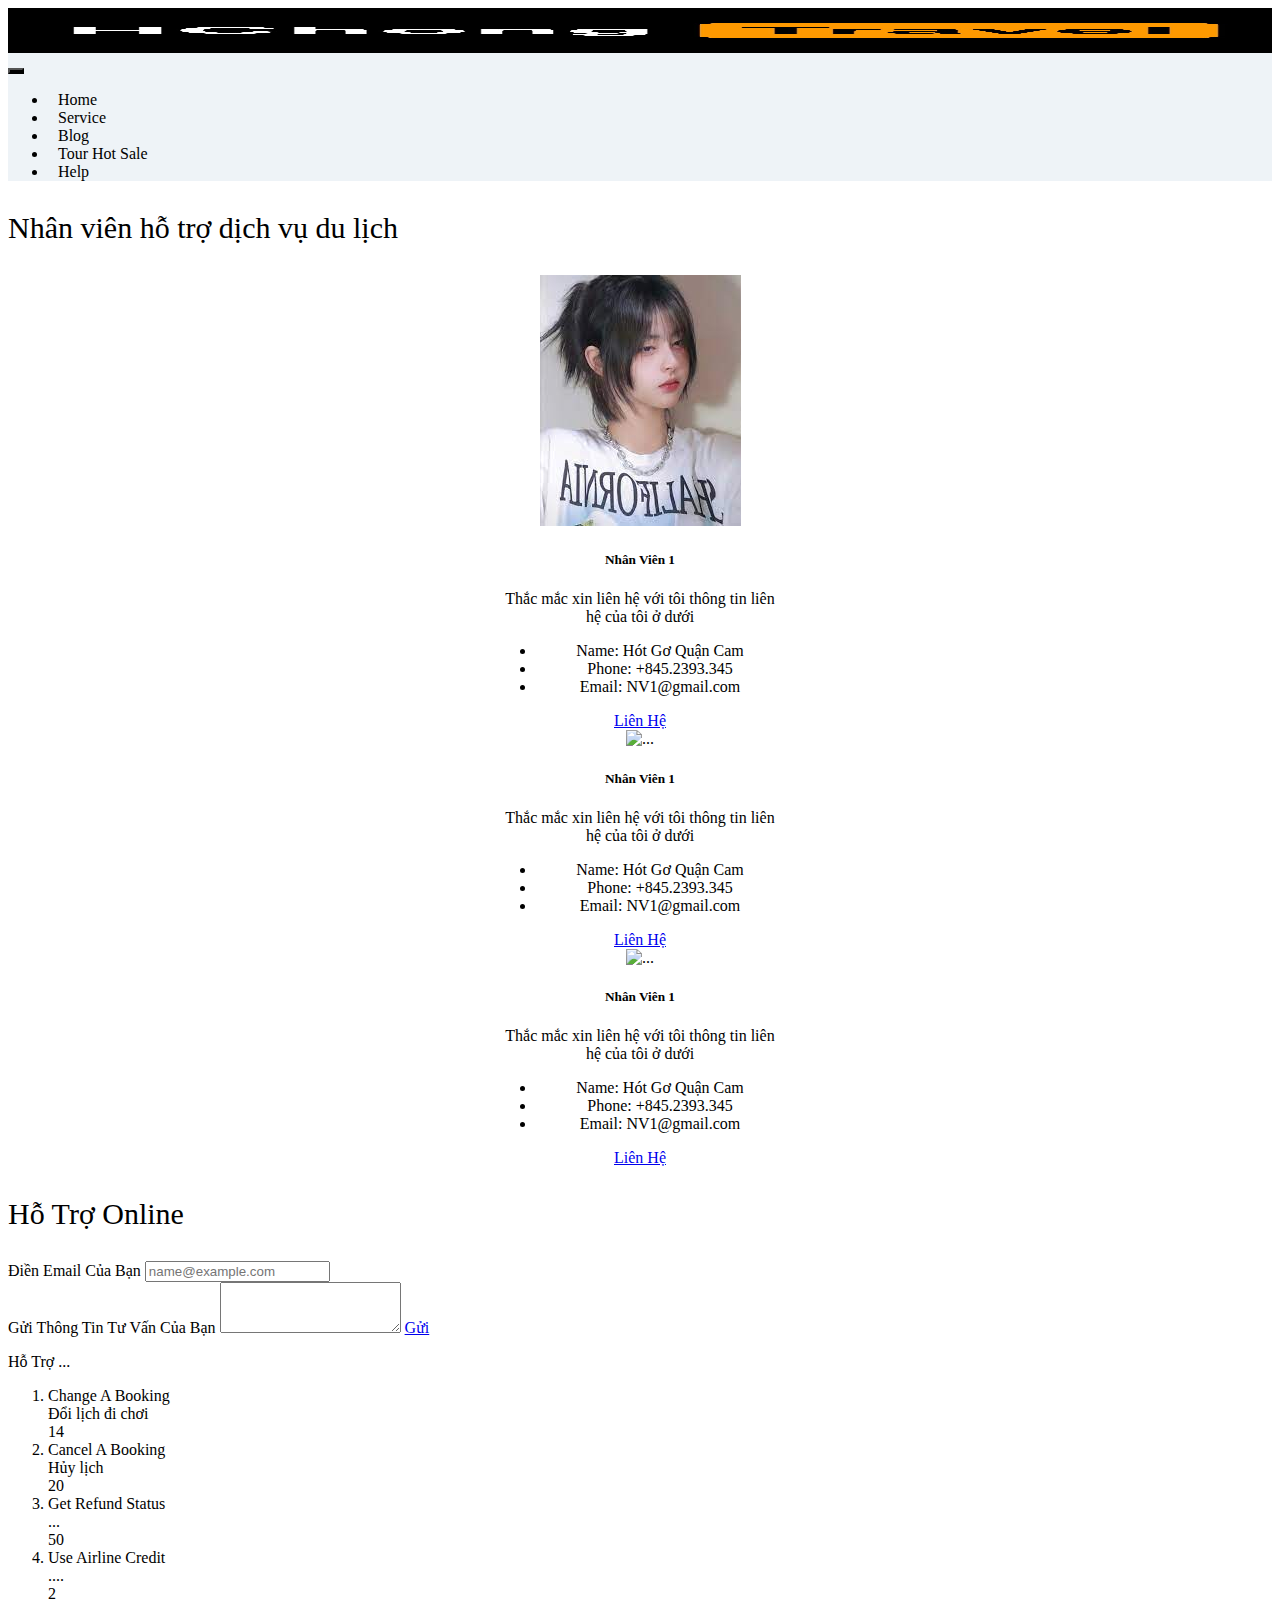
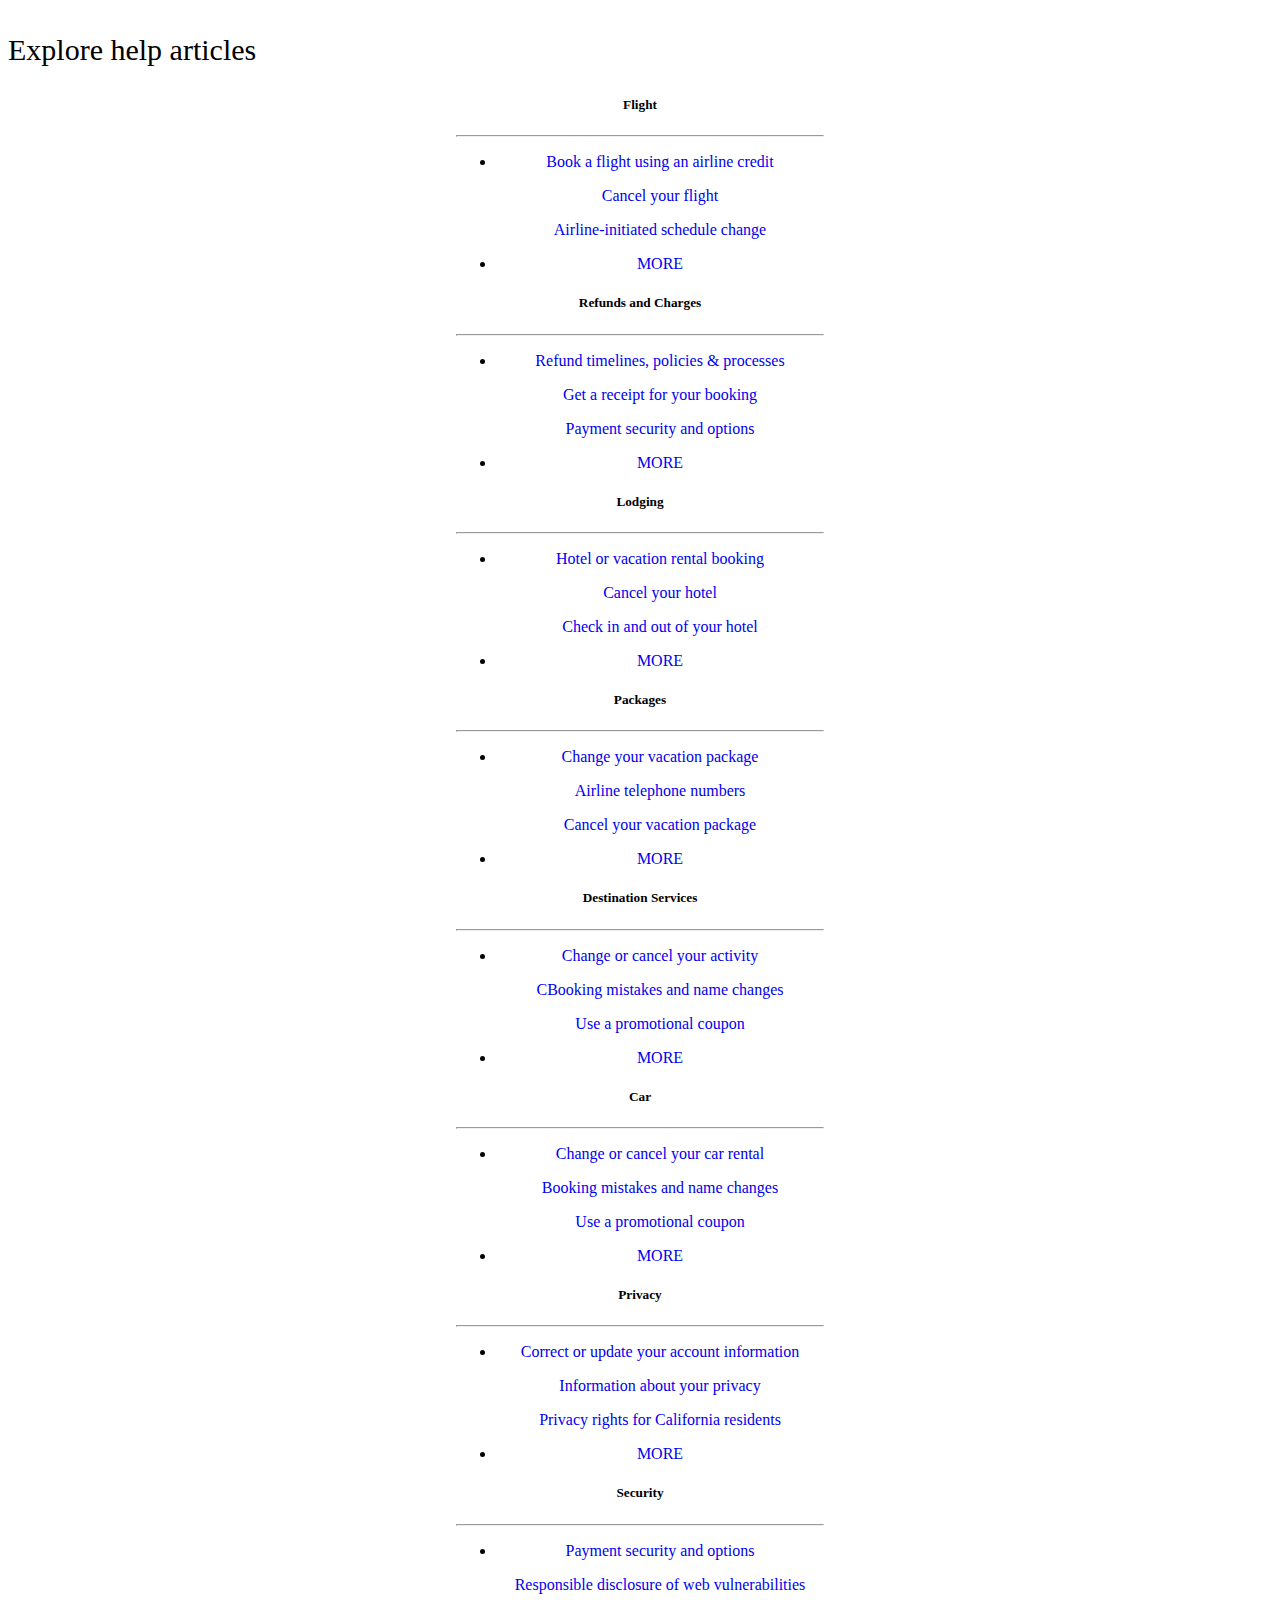
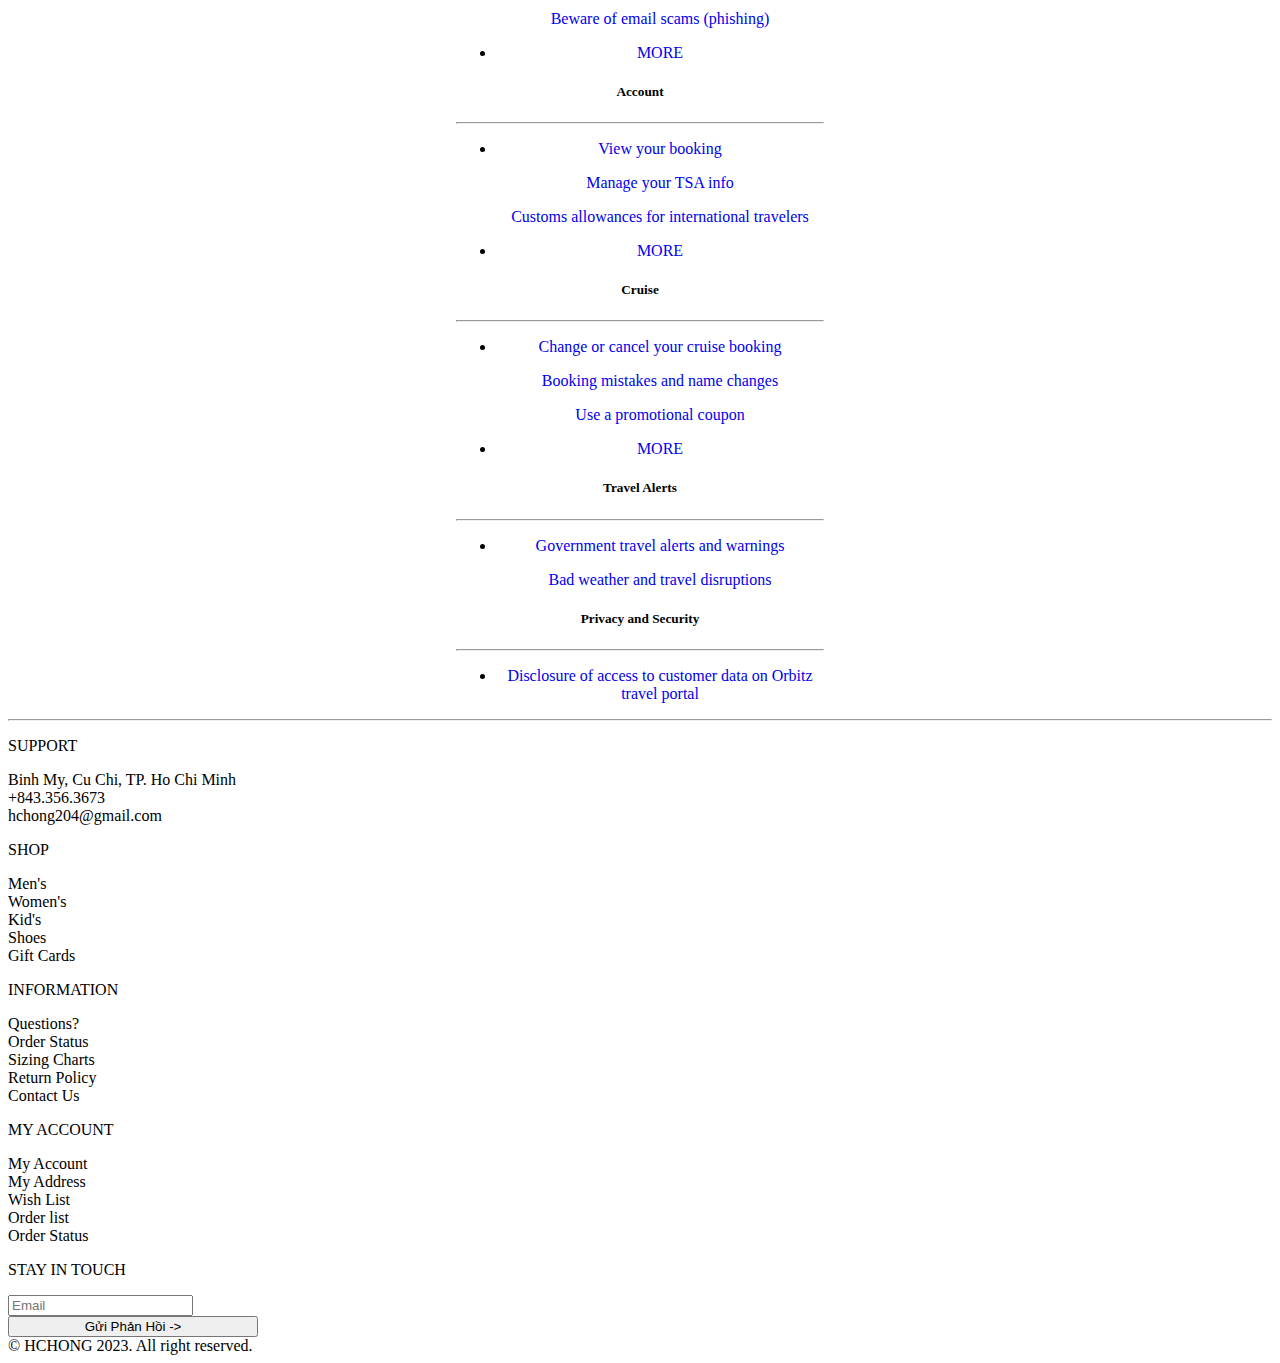
==== Help.html @ 42350a8c "HC TRAVEL" ====
<!DOCTYPE html>
<html lang="en">

<head>
    <meta charset="UTF-8">
    <meta http-equiv="X-UA-Compatible" content="IE=edge">
    <meta name="viewport" content="width=device-width, initial-scale=1.0">
    <title>HChong Travel | Help</title>
    <link rel="shortcut icon" href="Logo.jpg" type="image/x-icon">
    <link rel="stylesheet" href="tintuc.css">
    <link rel="stylesheet" href="https://cdnjs.cloudflare.com/ajax/libs/font-awesome/6.4.0/css/all.min.css"
        integrity="sha512-iecdLmaskl7CVkqkXNQ/ZH/XLlvWZOJyj7Yy7tcenmpD1ypASozpmT/E0iPtmFIB46ZmdtAc9eNBvH0H/ZpiBw=="
        crossorigin="anonymous" referrerpolicy="no-referrer" />
    <link href="https://cdn.jsdelivr.net/npm/bootstrap@5.2.3/dist/css/bootstrap.min.css" rel="stylesheet"
        integrity="sha384-rbsA2VBKQhggwzxH7pPCaAqO46MgnOM80zW1RWuH61DGLwZJEdK2Kadq2F9CUG65" crossorigin="anonymous">
</head>
<style>

</style>

<body>
    <header>
        <nav class="navbar navbar-expand-lg navbar-dark" style="background-color: rgb(238, 243, 247);">
            <div class="container px-2">
                <a class="navbar-brand" href="/">
                    <img id="logo" width="100%" height="45px" src="Logo.jpg" alt="">
                </a>
                <button id="menu-con" class="navbar-toggler" type="button" data-bs-toggle="collapse"
                    data-bs-target="#navbarSupportedContent" aria-controls="navbarSupportedContent"
                    aria-expanded="false" aria-label="Toggle navigation">
                    <span class="navbar-toggler-icon"></span>
                </button>
                <div class="collapse navbar-collapse" id="navbarSupportedContent">
                    <ul id="menu" class="navbar-nav ms-auto mb-2 mb-lg-0">
                        <li><a class="text" style=" text-decoration: none;" href="index.html"><i
                                    class="fa-solid fa-house"></i>
                                Home</a></li>
                        <li><a class="text" style=" text-decoration: none;" href="#"><i
                                    class="fa-sharp fa-solid fa-comments">
                                </i>Service</a></li>
                        <li><a class="text" style=" text-decoration: none;" href="TinTuc.html"><i
                                    class="fa-brands fa-servicestack"></i>
                                Blog</a></li>
                        <li><a class="text" style=" text-decoration: none;" href="#"><i class="fa-brands fa-hotjar"></i>
                                Tour Hot
                                Sale</a></li>
                        <li><a class="text" style=" text-decoration: none;" href="Help.html"><i
                                    class="fa-sharp fa-solid fa-headset"></i>
                                Help</a></li>
                    </ul>
                </div>
            </div>
        </nav>
    </header>
    <article>
        <p style="font-size: 30px;" class="p-3 text-center text-uppercase text-secondary fw-bold">Nhân viên hỗ trợ dịch
            vụ du lịch</p>
        <div class="container">
            <div class="row">
                <div class="col">
                    <center>
                        <div class="shadow p-3 mb-5 bg-body rounded">
                            <div class="card" style="width: 18rem;">
                                <img src="[data-uri]"
                                    class="card-img-top" alt="...">
                                <div class="card-body">
                                    <h5 class="text-center card-title">Nhân Viên 1</h5>
                                    <p class="text-center card-text">Thắc mắc xin liên hệ với tôi thông tin liên hệ của
                                        tôi
                                        ở dưới</p>

                                    <ul class="list-group list-group-flush">
                                        <li class="list-group-item"><i class="fa-solid fa-user fa-beat-fade"></i> Name:
                                            Hót
                                            Gơ Quận Cam</li>

                                        <li class="list-group-item"> <i class="fa-solid fa-phone fa-beat-fade"></i>
                                            Phone:
                                            +845.2393.345
                                        </li>
                                        <li class="list-group-item"><i class="fa-solid fa-envelope fa-beat-fade"></i>
                                            Email:
                                            NV1@gmail.com</li>
                                    </ul>

                                    <center><a href="#" class="btn btn-primary">Liên Hệ</a></center>
                                </div>
                            </div>
                        </div>
                    </center>
                </div>
                <div class="col">
                    <center>
                        <div class="shadow p-3 mb-5 bg-body rounded">
                            <div class="card" style="width: 18rem;">
                                <img class="img-fluid"
                                    src="https://encrypted-tbn0.gstatic.com/images?q=tbn:ANd9GcR8P1kmhwrRObIMdb7DPsGunQTWluPRK13Lcw&usqp=CAU"
                                    class="card-img-top" alt="...">
                                <div class="card-body">
                                    <h5 class="text-center card-title">Nhân Viên 1</h5>
                                    <p class="text-center card-text">Thắc mắc xin liên hệ với tôi thông tin liên hệ của
                                        tôi
                                        ở dưới</p>

                                    <ul class="list-group list-group-flush">
                                        <li class="list-group-item"><i class="fa-solid fa-user fa-beat-fade"></i> Name:
                                            Hót
                                            Gơ Quận Cam</li>

                                        <li class="list-group-item"> <i class="fa-solid fa-phone fa-beat-fade"></i>
                                            Phone:
                                            +845.2393.345
                                        </li>
                                        <li class="list-group-item"><i class="fa-solid fa-envelope fa-beat-fade"></i>
                                            Email:
                                            NV1@gmail.com</li>
                                    </ul>

                                    <center><a href="#" class="btn btn-primary">Liên Hệ</a></center>
                                </div>
                            </div>
                        </div>
                    </center>
                </div>
                <div class="col">
                    <center>
                        <div class="shadow p-3 mb-5 bg-body rounded">
                            <div class="card" style="width: 18rem;">
                                <img src="https://encrypted-tbn0.gstatic.com/images?q=tbn:ANd9GcQfqyTonxcP56TfjiUtPA_6WJVsrzvJm27iMg&usqp=CAU"
                                    class="card-img-top" alt="...">
                                <div class="card-body">
                                    <h5 class="text-center card-title">Nhân Viên 1</h5>
                                    <p class="text-center card-text">Thắc mắc xin liên hệ với tôi thông tin liên hệ của
                                        tôi
                                        ở dưới</p>

                                    <ul class="list-group list-group-flush">
                                        <li class="list-group-item"><i class="fa-solid fa-user fa-beat-fade"></i> Name:
                                            Hót
                                            Gơ Quận Cam</li>

                                        <li class="list-group-item"> <i class="fa-solid fa-phone fa-beat-fade"></i>
                                            Phone:
                                            +845.2393.345
                                        </li>
                                        <li class="list-group-item"><i class="fa-solid fa-envelope fa-beat-fade"></i>
                                            Email:
                                            NV1@gmail.com</li>
                                    </ul>

                                    <center><a href="#" class="btn btn-primary">Liên Hệ</a></center>
                                </div>
                            </div>
                        </div>
                    </center>
                </div>
            </div>
        </div>
        </div>
    </article>
    <article class="Hotroonline">
        <p style="font-size: 30px;" class="p-3 text-center text-uppercase text-secondary fw-bold">Hỗ Trợ Online</p>
        <div class="container">
            <div class="row">
                <div id="EmailForm" class="col">
                    <div class="mb-3">
                        <label for="exampleFormControlInput1" class="form-label">Điền Email Của Bạn</label>
                        <input type="email" class="form-control" id="exampleFormControlInput1"
                            placeholder="name@example.com">
                    </div>
                    <div class="mb-3">
                        <label for="exampleFormControlTextarea1" class="form-label">Gửi Thông Tin Tư Vấn Của Bạn</label>
                        <textarea class="form-control" id="exampleFormControlTextarea1" rows="3"></textarea>
                        <a href="#" class="btn btn-primary active" aria-current="page">Gửi</a>
                    </div>
                </div>
                <div class="col">
                    <p>Hỗ Trợ ...</p>
                    <ol class="list-group list-group-numbered">
                        <li class="list-group-item d-flex justify-content-between align-items-start">
                            <div class="ms-2 me-auto">
                                <div class="fw-bold">Change A Booking</div>
                                Đổi lịch đi chơi
                            </div>
                            <span class="badge bg-primary rounded-pill">14</span>
                        </li>
                        <li class="list-group-item d-flex justify-content-between align-items-start">
                            <div class="ms-2 me-auto">
                                <div class="fw-bold">Cancel A Booking</div>
                                Hủy lịch
                            </div>
                            <span class="badge bg-primary rounded-pill">20</span>
                        </li>
                        <li class="list-group-item d-flex justify-content-between align-items-start">
                            <div class="ms-2 me-auto">
                                <div class="fw-bold">Get Refund Status</div>
                                ...
                            </div>
                            <span class="badge bg-primary rounded-pill">50</span>
                        </li>
                        <li class="list-group-item d-flex justify-content-between align-items-start">
                            <div class="ms-2 me-auto">
                                <div class="fw-bold">Use Airline Credit</div>
                                ....
                            </div>
                            <span class="badge bg-primary rounded-pill">2</span>
                        </li>
                    </ol>
                </div>
            </div>
        </div>
    </article>
    <section>
        <p style="font-size: 30px;" class="p-3 text-center text-uppercase text-secondary fw-bold">Explore help articles
        </p>
        <div class="container">
            <div class="row">
                <div class="col">
                    <center>
                        <div class="card" style="width: 23rem;">
                            <div style="width: auto;" class="card-body">
                                <h5 class="card-title"><i class="fa-solid fa-jet-fighter-up"></i> Flight</h5>
                                <hr>
                                <ul class="list-group list-group-flush">
                                    <li class="list-group-item">
                                        <p class="card-text"><a style="text-decoration: none;" href="#">Book a flight
                                                using
                                                an airline credit
                                            </a></p>
                                        <p class="card-text"><a style="text-decoration: none;" href="#">Cancel your
                                                flight
                                            </a></p>
                                        <p class="card-text"><a style="text-decoration: none;"
                                                href="#">Airline-initiated
                                                schedule change
                                            </a></p>
                                    </li>
                                    <li class="list-group-item"><a style="text-decoration: none;" href="#"
                                            class="card-link">MORE</a></li>
                                </ul>

                            </div>
                        </div>
                    </center>
                </div>
                <div class="col">
                    <center>
                        <div class="card" style="width: 23rem;">
                            <div style="width: auto;" class="card-body">
                                <h5 class="card-title">Refunds and Charges</h5>
                                <hr>
                                <ul class="list-group list-group-flush">
                                    <li class="list-group-item">
                                        <p class="card-text"><a style="text-decoration: none;" href="#">Refund
                                                timelines,
                                                policies & processes
                                            </a></p>
                                        <p class="card-text"><a style="text-decoration: none;" href="#">Get a receipt
                                                for
                                                your booking
                                            </a></p>
                                        <p class="card-text"><a style="text-decoration: none;" href="#">Payment security
                                                and
                                                options
                                            </a></p>
                                    </li>
                                    <li class="list-group-item"><a style="text-decoration: none;" href="#"
                                            class="card-link">MORE</a></li>
                                </ul>

                            </div>
                        </div>
                    </center>
                </div>
                <div class="col">
                    <center>
                        <div class="card" style="width: 23rem;">
                            <div style="width: auto;" class="card-body">
                                <h5 class="card-title"><i class="fa-regular fa-hotel"></i> Lodging</h5>
                                <hr>
                                <ul class="list-group list-group-flush">
                                    <li class="list-group-item">
                                        <p class="card-text"><a style="text-decoration: none;" href="#">Hotel
                                                or vacation rental booking
                                            </a></p>
                                        <p class="card-text"><a style="text-decoration: none;" href="#">Cancel your
                                                hotel
                                            </a></p>
                                        <p class="card-text"><a style="text-decoration: none;" href="#">Check in and out
                                                of
                                                your hotel

                                            </a></p>
                                    </li>
                                    <li class="list-group-item"><a style="text-decoration: none;" href="#"
                                            class="card-link">MORE</a></li>
                                </ul>

                            </div>
                        </div>
                    </center>
                </div>
                <div class="col">
                    <center>
                        <div class="card" style="width: 23rem;">
                            <div style="width: auto;" class="card-body">
                                <h5 class="card-title"><i class="fa-solid fa-cube"></i> Packages</h5>
                                <hr>
                                <ul class="list-group list-group-flush">
                                    <li class="list-group-item">
                                        <p class="card-text"><a style="text-decoration: none;" href="#">Change your
                                                vacation
                                                package
                                            </a></p>
                                        <p class="card-text"><a style="text-decoration: none;" href="#">Airline
                                                telephone
                                                numbers
                                            </a></p>
                                        <p class="card-text"><a style="text-decoration: none;" href="#">Cancel your
                                                vacation
                                                package
                                            </a></p>
                                    </li>
                                    <li class="list-group-item"><a style="text-decoration: none;" href="#"
                                            class="card-link">MORE</a></li>
                                </ul>

                            </div>
                        </div>
                    </center>
                </div>
                <div class="col">
                    <center>
                        <div class="card" style="width: 23rem;">
                            <div style="width: auto;" class="card-body">
                                <h5 class="card-title"><i class="fa-sharp fa-solid fa-id-card"></i> Destination Services
                                </h5>
                                <hr>
                                <ul class="list-group list-group-flush">
                                    <li class="list-group-item">
                                        <p class="card-text"><a style="text-decoration: none;" href="#">Change or cancel
                                                your activity
                                            </a></p>
                                        <p class="card-text"><a style="text-decoration: none;" href="#">CBooking
                                                mistakes
                                                and name changes
                                            </a></p>
                                        <p class="card-text"><a style="text-decoration: none;" href="#">Use a
                                                promotional
                                                coupon
                                            </a></p>
                                    </li>
                                    <li class="list-group-item"><a style="text-decoration: none;" href="#"
                                            class="card-link">MORE</a></li>
                                </ul>

                            </div>
                        </div>
                    </center>
                </div>
                <div class="col">
                    <center>
                        <div class="card" style="width: 23rem;">
                            <div style="width: auto;" class="card-body">
                                <h5 class="card-title"><i class="fa-solid fa-car"></i> Car</h5>
                                <hr>
                                <ul class="list-group list-group-flush">
                                    <li class="list-group-item">
                                        <p class="card-text"><a style="text-decoration: none;" href="#">Change or cancel
                                                your car rental
                                            </a></p>
                                        <p class="card-text"><a style="text-decoration: none;" href="#">Booking mistakes
                                                and
                                                name changes
                                            </a></p>
                                        <p class="card-text"><a style="text-decoration: none;" href="#">Use a
                                                promotional
                                                coupon
                                            </a></p>
                                    </li>
                                    <li class="list-group-item"><a style="text-decoration: none;" href="#"
                                            class="card-link">MORE</a></li>
                                </ul>

                            </div>
                        </div>
                    </center>
                </div>
                <div class="col">
                    <center>
                        <div class="card" style="width: 23rem;">
                            <div style="width: auto;" class="card-body">
                                <h5 class="card-title"><i class="fa-solid fa-user"></i> Privacy</h5>
                                <hr>
                                <ul class="list-group list-group-flush">
                                    <li class="list-group-item">
                                        <p class="card-text"><a style="text-decoration: none;" href="#">Correct or
                                                update
                                                your account information
                                            </a></p>
                                        <p class="card-text"><a style="text-decoration: none;" href="#">Information
                                                about
                                                your privacy
                                            </a></p>
                                        <p class="card-text"><a style="text-decoration: none;" href="#">Privacy rights
                                                for
                                                California residents
                                            </a></p>
                                    </li>
                                    <li class="list-group-item"><a style="text-decoration: none;" href="#"
                                            class="card-link">MORE</a></li>
                                </ul>

                            </div>
                        </div>
                    </center>
                </div>
                <div class="col">
                    <center>
                        <div class="card" style="width: 23rem;">
                            <div style="width: auto;" class="card-body">
                                <h5 class="card-title">Security</h5>
                                <hr>
                                <ul class="list-group list-group-flush">
                                    <li class="list-group-item">
                                        <p class="card-text"><a style="text-decoration: none;" href="#">Payment security
                                                and
                                                options
                                            </a></p>
                                        <p class="card-text"><a style="text-decoration: none;" href="#">Responsible
                                                disclosure of web vulnerabilities
                                            </a></p>
                                        <p class="card-text"><a style="text-decoration: none;" href="#">Beware of email
                                                scams (phishing)
                                            </a></p>
                                    </li>
                                    <li class="list-group-item"><a style="text-decoration: none;" href="#"
                                            class="card-link">MORE</a></li>
                                </ul>

                            </div>
                        </div>
                    </center>
                </div>
                <div class="col">
                    <center>
                        <div class="card" style="width: 23rem;">
                            <div style="width: auto;" class="card-body">
                                <h5 class="card-title">Account</h5>
                                <hr>
                                <ul class="list-group list-group-flush">
                                    <li class="list-group-item">
                                        <p class="card-text"><a style="text-decoration: none;" href="#">View your
                                                booking
                                            </a></p>
                                        <p class="card-text"><a style="text-decoration: none;" href="#">Manage your TSA
                                                info
                                            </a></p>
                                        <p class="card-text"><a style="text-decoration: none;" href="#">Customs
                                                allowances
                                                for international travelers
                                            </a></p>
                                    </li>
                                    <li class="list-group-item"><a style="text-decoration: none;" href="#"
                                            class="card-link">MORE</a></li>
                                </ul>

                            </div>
                        </div>
                    </center>
                </div>
                <div class="col">
                    <center>
                        <div class="card" style="width: 23rem;">
                            <div style="width: auto;" class="card-body">
                                <h5 class="card-title">Cruise</h5>
                                <hr>
                                <ul class="list-group list-group-flush">
                                    <li class="list-group-item">
                                        <p class="card-text"><a style="text-decoration: none;" href="#">Change or cancel
                                                your cruise booking
                                            </a></p>
                                        <p class="card-text"><a style="text-decoration: none;" href="#">Booking mistakes
                                                and
                                                name changes
                                            </a></p>
                                        <p class="card-text"><a style="text-decoration: none;" href="#">Use a
                                                promotional
                                                coupon
                                            </a></p>
                                    </li>
                                    <li class="list-group-item"><a style="text-decoration: none;" href="#"
                                            class="card-link">MORE</a></li>
                                </ul>

                            </div>
                        </div>
                    </center>
                </div>
                <div class="col">
                    <center>
                        <div class="card" style="width: 23rem;">
                            <div style="width: auto;" class="card-body">
                                <h5 class="card-title">Travel Alerts</h5>
                                <hr>
                                <ul class="list-group list-group-flush">
                                    <li class="list-group-item">
                                        <p class="card-text"><a style="text-decoration: none;" href="#">Government
                                                travel
                                                alerts and warnings
                                            </a></p>
                                        <p class="card-text"><a style="text-decoration: none;" href="#">Bad weather and
                                                travel disruptions
                                            </a></p>
                                    </li>
                                </ul>

                            </div>
                        </div>
                    </center>
                </div>
                <div class="col">
                    <center>
                        <div class="card" style="width: 23rem;">
                            <div style="width: auto;" class="card-body">
                                <h5 class="card-title"><i class="fa-sharp fa-solid fa-shield-halved"></i> Privacy and
                                    Security</h5>
                                <hr>
                                <ul class="list-group list-group-flush">
                                    <li class="list-group-item">
                                        <p class="card-text"><a style="text-decoration: none;" href="#">Disclosure of
                                                access
                                                to customer data on Orbitz travel portal
                                            </a></p>
                                    </li>
                                </ul>

                            </div>
                        </div>
                    </center>
                </div>

            </div>

        </div>

    </section>
    <hr>
    <footer>
        <div class="container">
            <div class="row">
                <div class="col">
                    <p class="fw-bold">SUPPORT</p>
                    <div class="d-flex flex-column bd-highlight mb-3">
                        <div class="p-2 bd-highlight">Binh My, Cu Chi, TP. Ho Chi Minh</div>
                        <div class="p-2 bd-highlight"><i class="fa-solid fa-phone fa-beat"></i>+843.356.3673</div>
                        <div class="p-2 bd-highlight"><i class="fa-solid fa-envelope fa-beat"></i>hchong204@gmail.com
                        </div>
                    </div>
                </div>
                <div class="col">
                    <p class="fw-bold">SHOP</p>
                    <div class="d-flex flex-column bd-highlight mb-3">
                        <div class="p-2 bd-highlight">Men's</div>
                        <div class="p-2 bd-highlight">Women's</div>
                        <div class="p-2 bd-highlight">Kid's</div>
                        <div class="p-2 bd-highlight">Shoes</div>
                        <div class="p-2 bd-highlight">Gift Cards</div>
                    </div>
                </div>
                <div class="col">
                    <p class="fw-bold">INFORMATION</p>
                    <div class="d-flex flex-column bd-highlight mb-3">
                        <div class="p-2 bd-highlight">Questions?</div>
                        <div class="p-2 bd-highlight">Order Status</div>
                        <div class="p-2 bd-highlight">Sizing Charts</div>
                        <div class="p-2 bd-highlight">Return Policy</div>
                        <div class="p-2 bd-highlight">Contact Us</div>
                    </div>
                </div>
                <div class="col">
                    <p class="fw-bold">MY ACCOUNT</p>
                    <div class="d-flex flex-column bd-highlight mb-3">
                        <div class="p-2 bd-highlight">My Account</div>
                        <div class="p-2 bd-highlight">My Address</div>
                        <div class="p-2 bd-highlight">Wish List</div>
                        <div class="p-2 bd-highlight">Order list</div>
                        <div class="p-2 bd-highlight">Order Status</div>
                    </div>
                </div>
                <div class="col">
                    <p class="fw-bold">STAY IN TOUCH</p>
                    <div class="d-flex flex-column bd-highlight mb-3">
                        <form>
                            <div class="mb-3">
                                <input type="email" class="form-control text-center" id="exampleInputEmail1"
                                    placeholder="Email" aria-describedby="emailHelp">
                            </div>
                            <button style="width: 250px;" type="submit" class="btn btn-success p-">Gửi Phản Hồi
                                -></button>
                        </form>
                    </div>
                </div>
            </div>
        </div>
        <div class="col-5 text-center">&copy; HCHONG 2023. All right reserved.</div>
    </footer>
    <script src="https://cdn.jsdelivr.net/npm/@popperjs/core@2.11.6/dist/umd/popper.min.js"
        integrity="sha384-oBqDVmMz9ATKxIep9tiCxS/Z9fNfEXiDAYTujMAeBAsjFuCZSmKbSSUnQlmh/jp3" crossorigin="anonymous">
        </script>
    <script src="https://cdn.jsdelivr.net/npm/bootstrap@5.2.1/dist/js/bootstrap.min.js"
        integrity="sha384-7VPbUDkoPSGFnVtYi0QogXtr74QeVeeIs99Qfg5YCF+TidwNdjvaKZX19NZ/e6oz" crossorigin="anonymous">
        </script>
</body>

</html>
---- tintuc.css ----
.text{
    padding: 0px 10px;
    color: #000;
}
#menu-con{
    background-color: black;
}
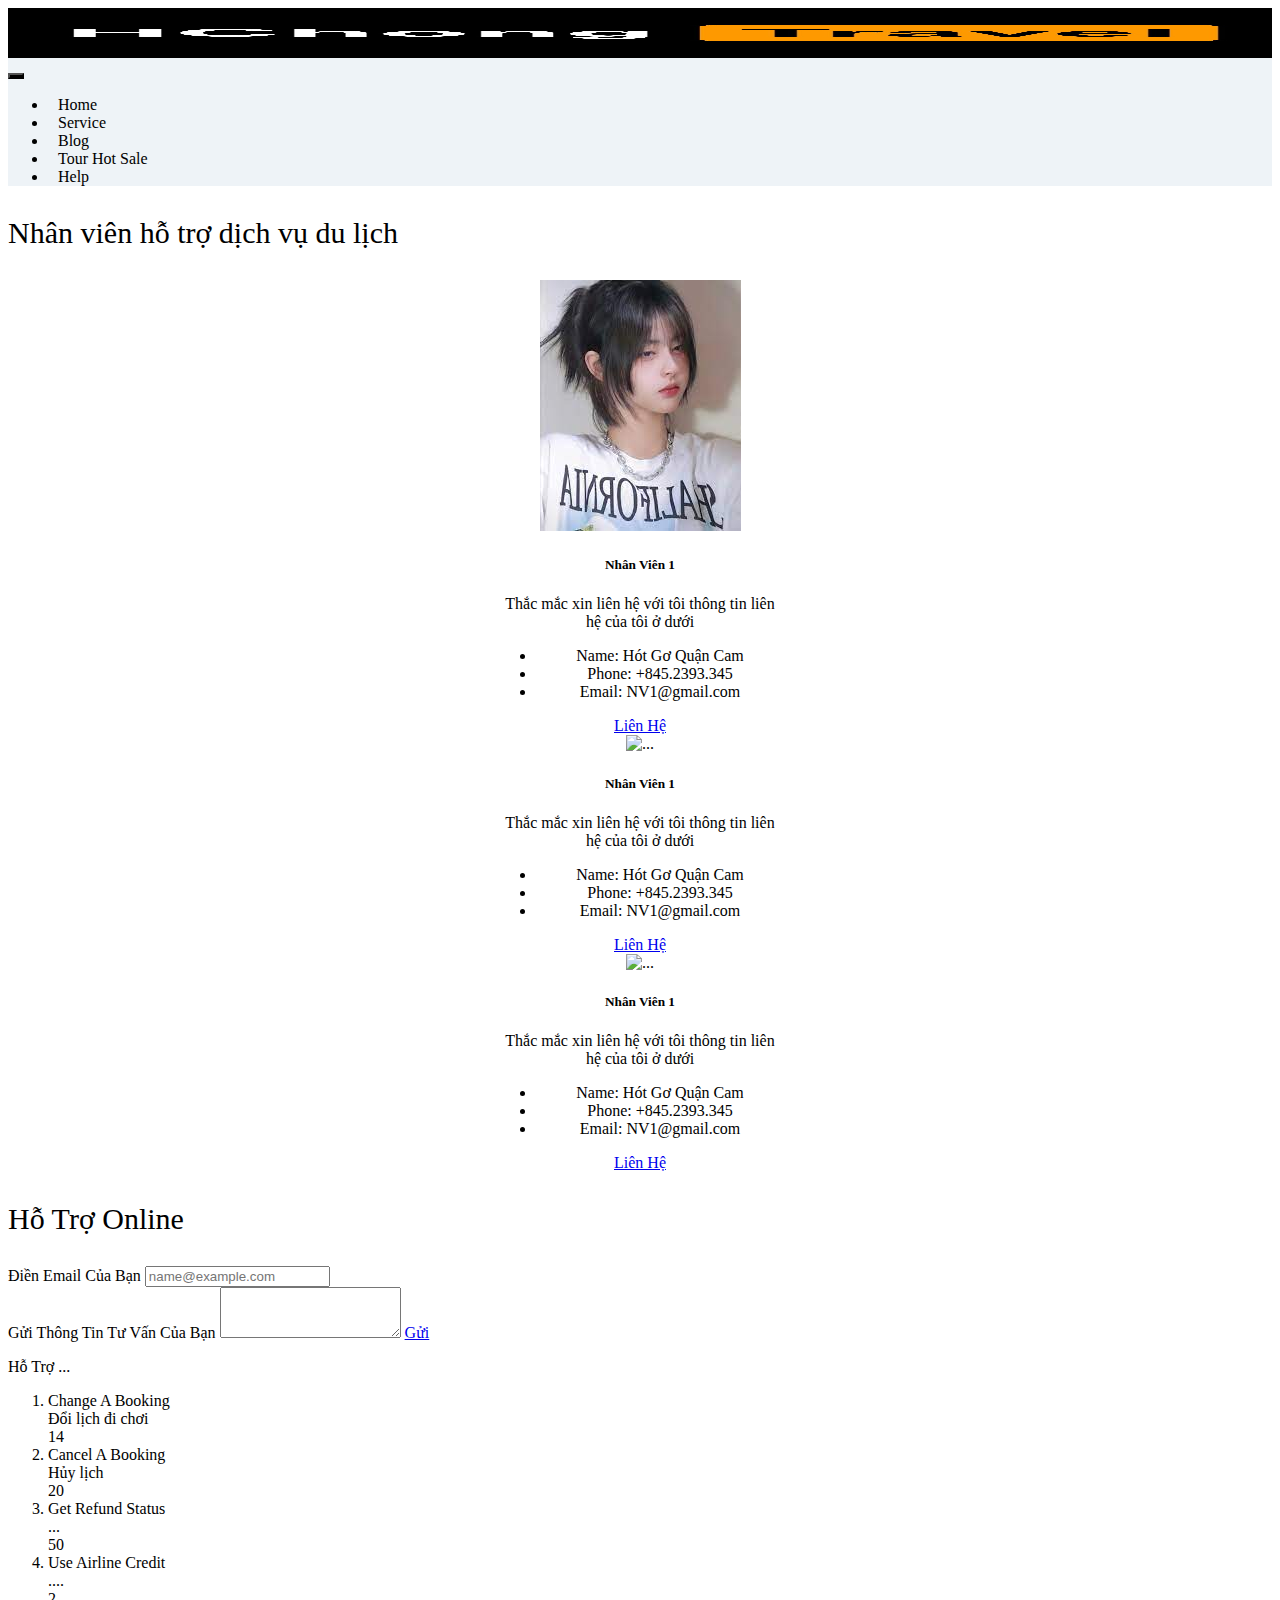
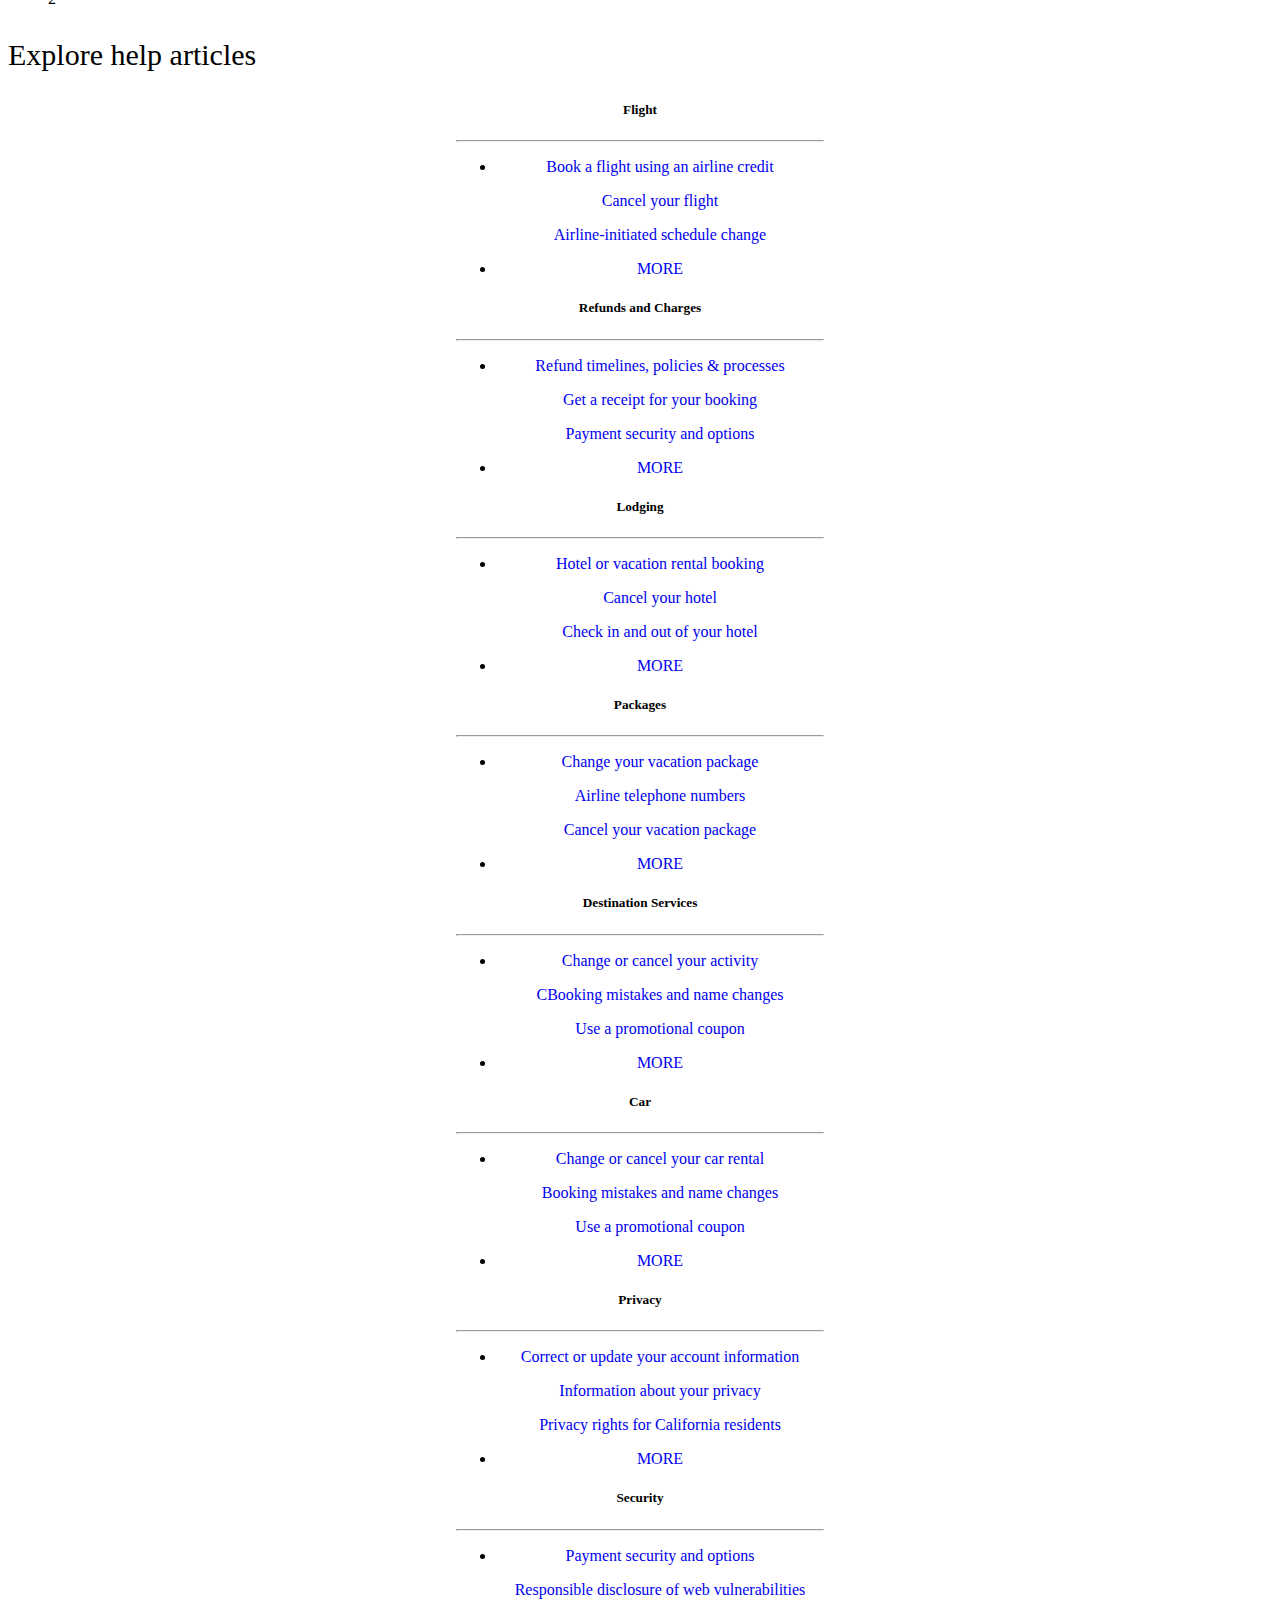
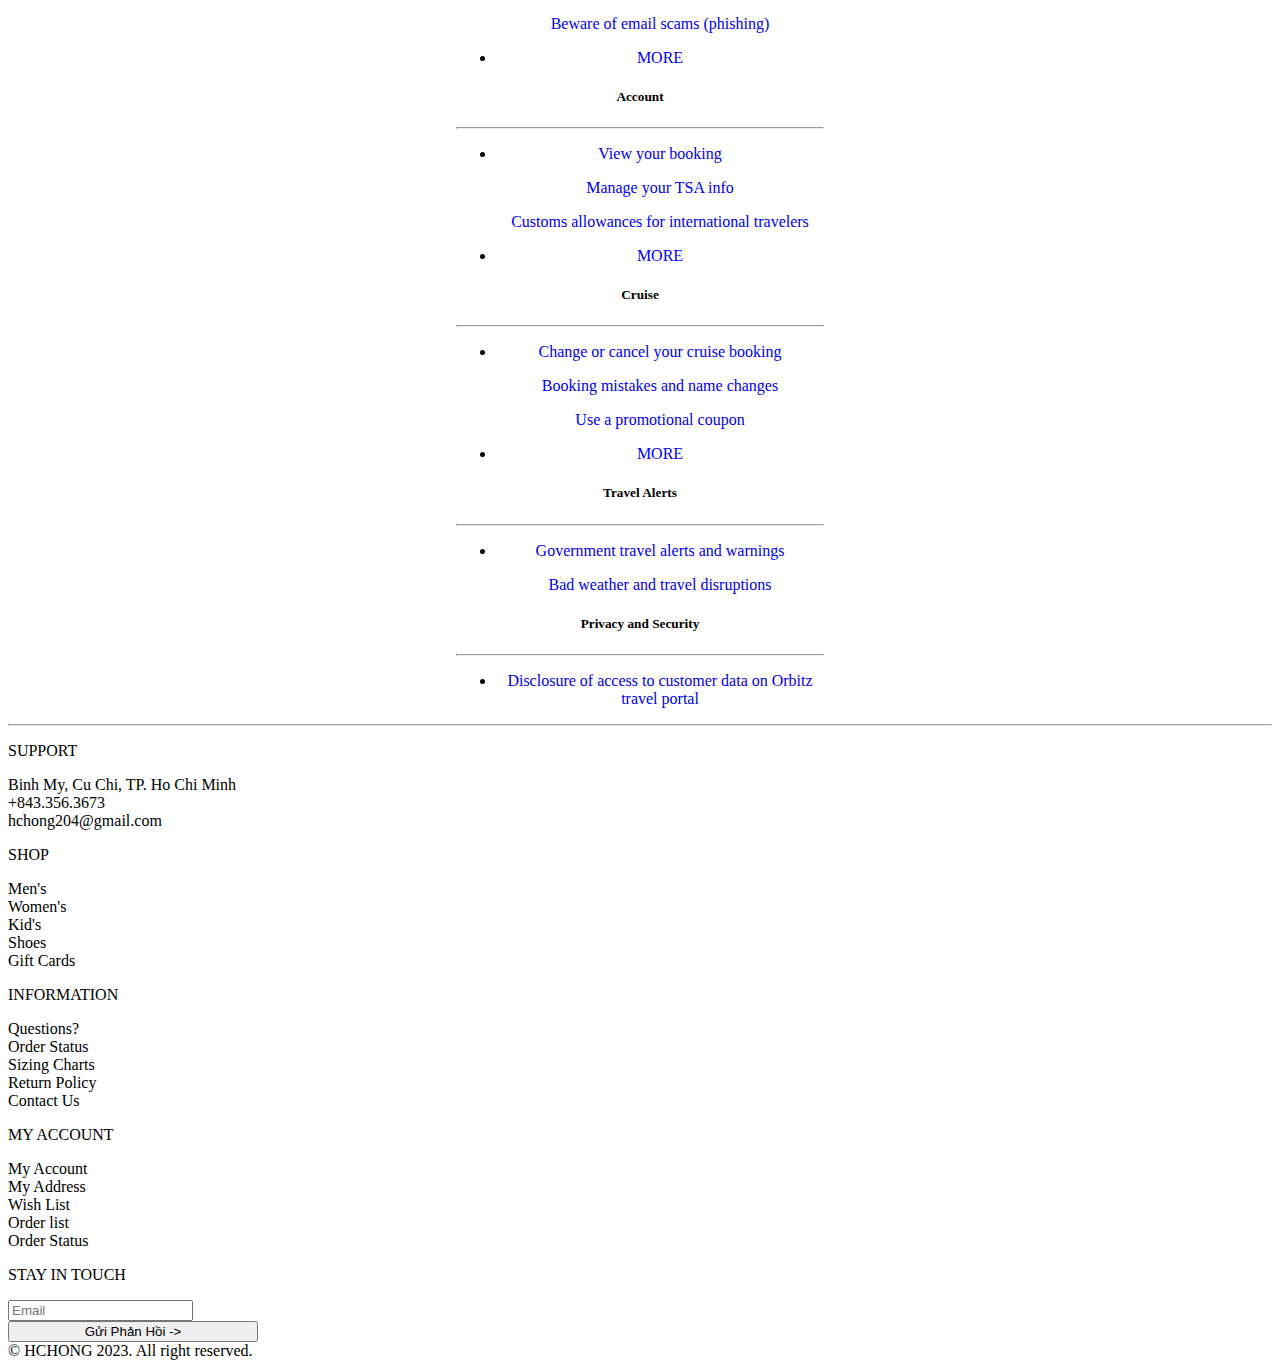
==== commit 66f234d8: "Update Help.html" ====
--- a/Help.html
+++ b/Help.html
@@ -23,7 +23,7 @@
         <nav class="navbar navbar-expand-lg navbar-dark" style="background-color: rgb(238, 243, 247);">
             <div class="container px-2">
                 <a class="navbar-brand" href="/">
-                    <img id="logo" width="100%" height="45px" src="Logo.jpg" alt="">
+                    <img id="logo" width="100%" height="50px" src="Logo.jpg" alt="">
                 </a>
                 <button id="menu-con" class="navbar-toggler" type="button" data-bs-toggle="collapse"
                     data-bs-target="#navbarSupportedContent" aria-controls="navbarSupportedContent"
@@ -613,4 +613,4 @@
         </script>
 </body>
 
-</html>+</html>
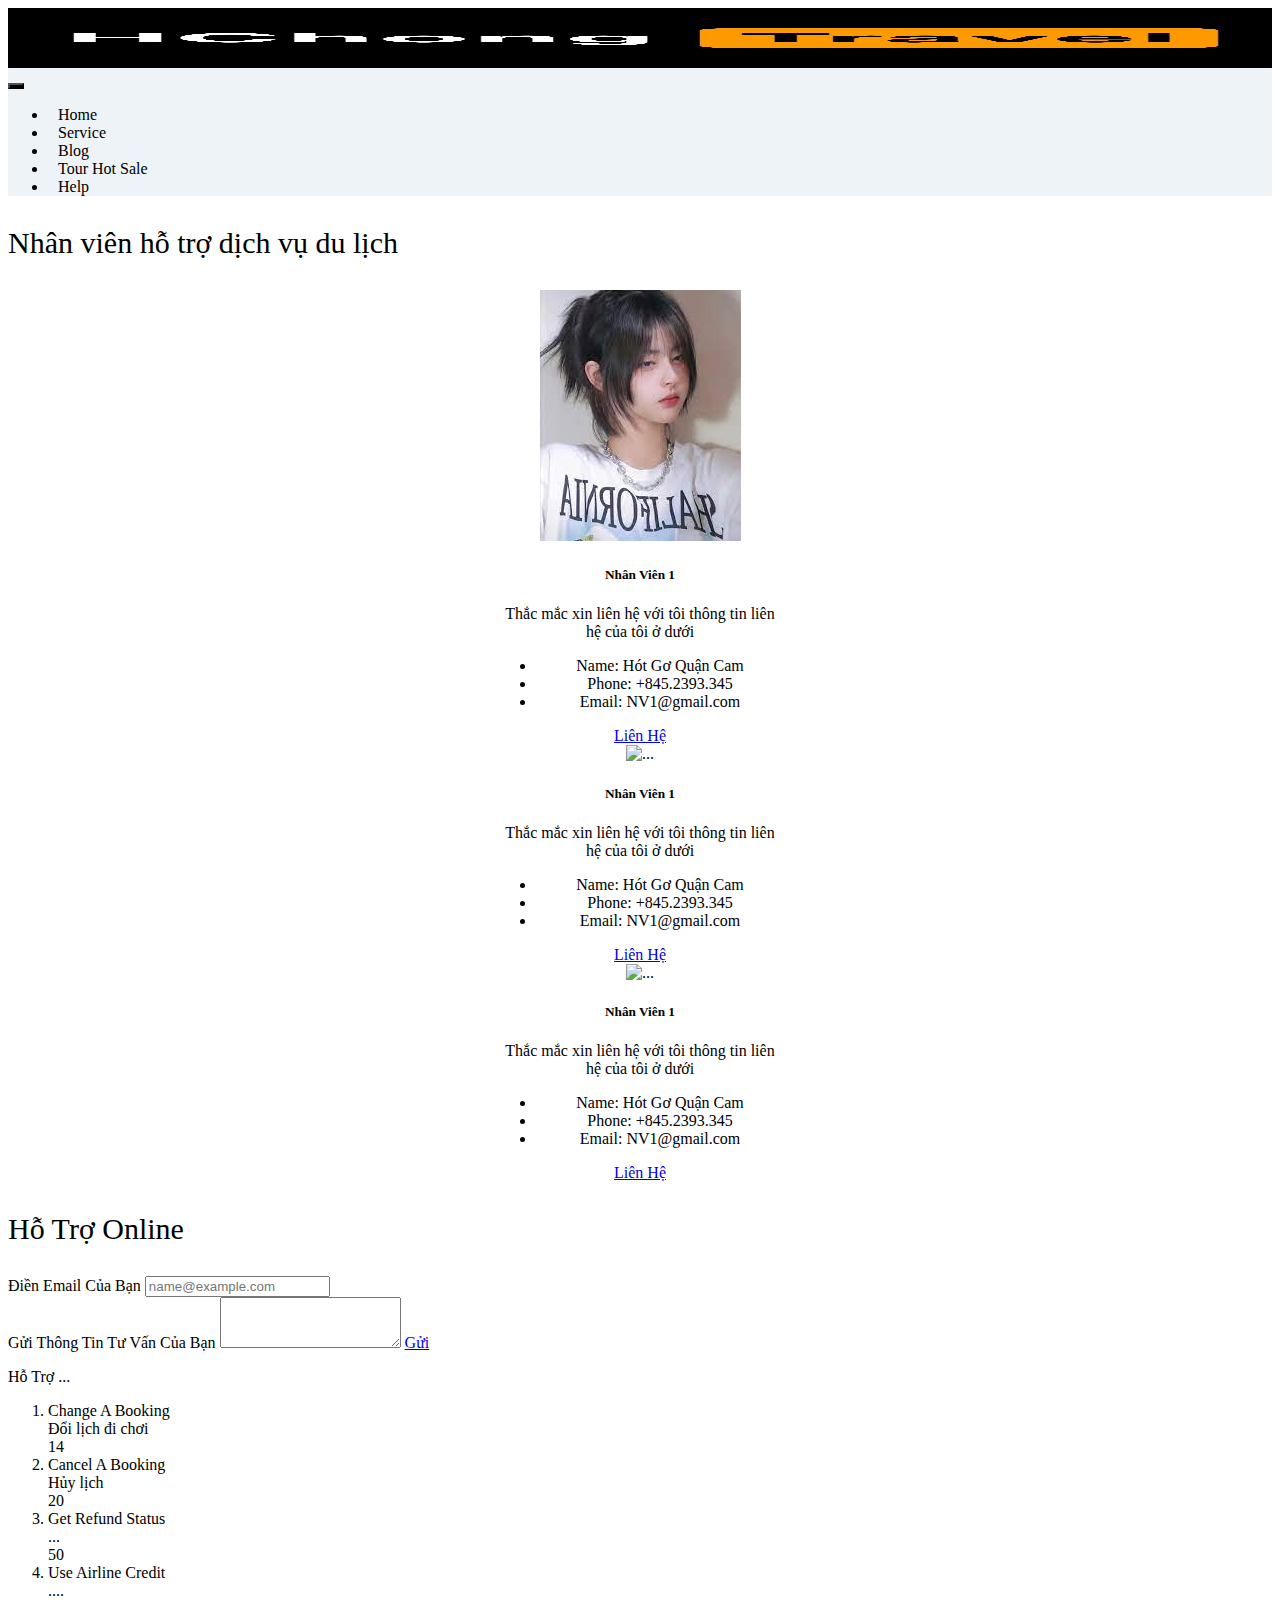
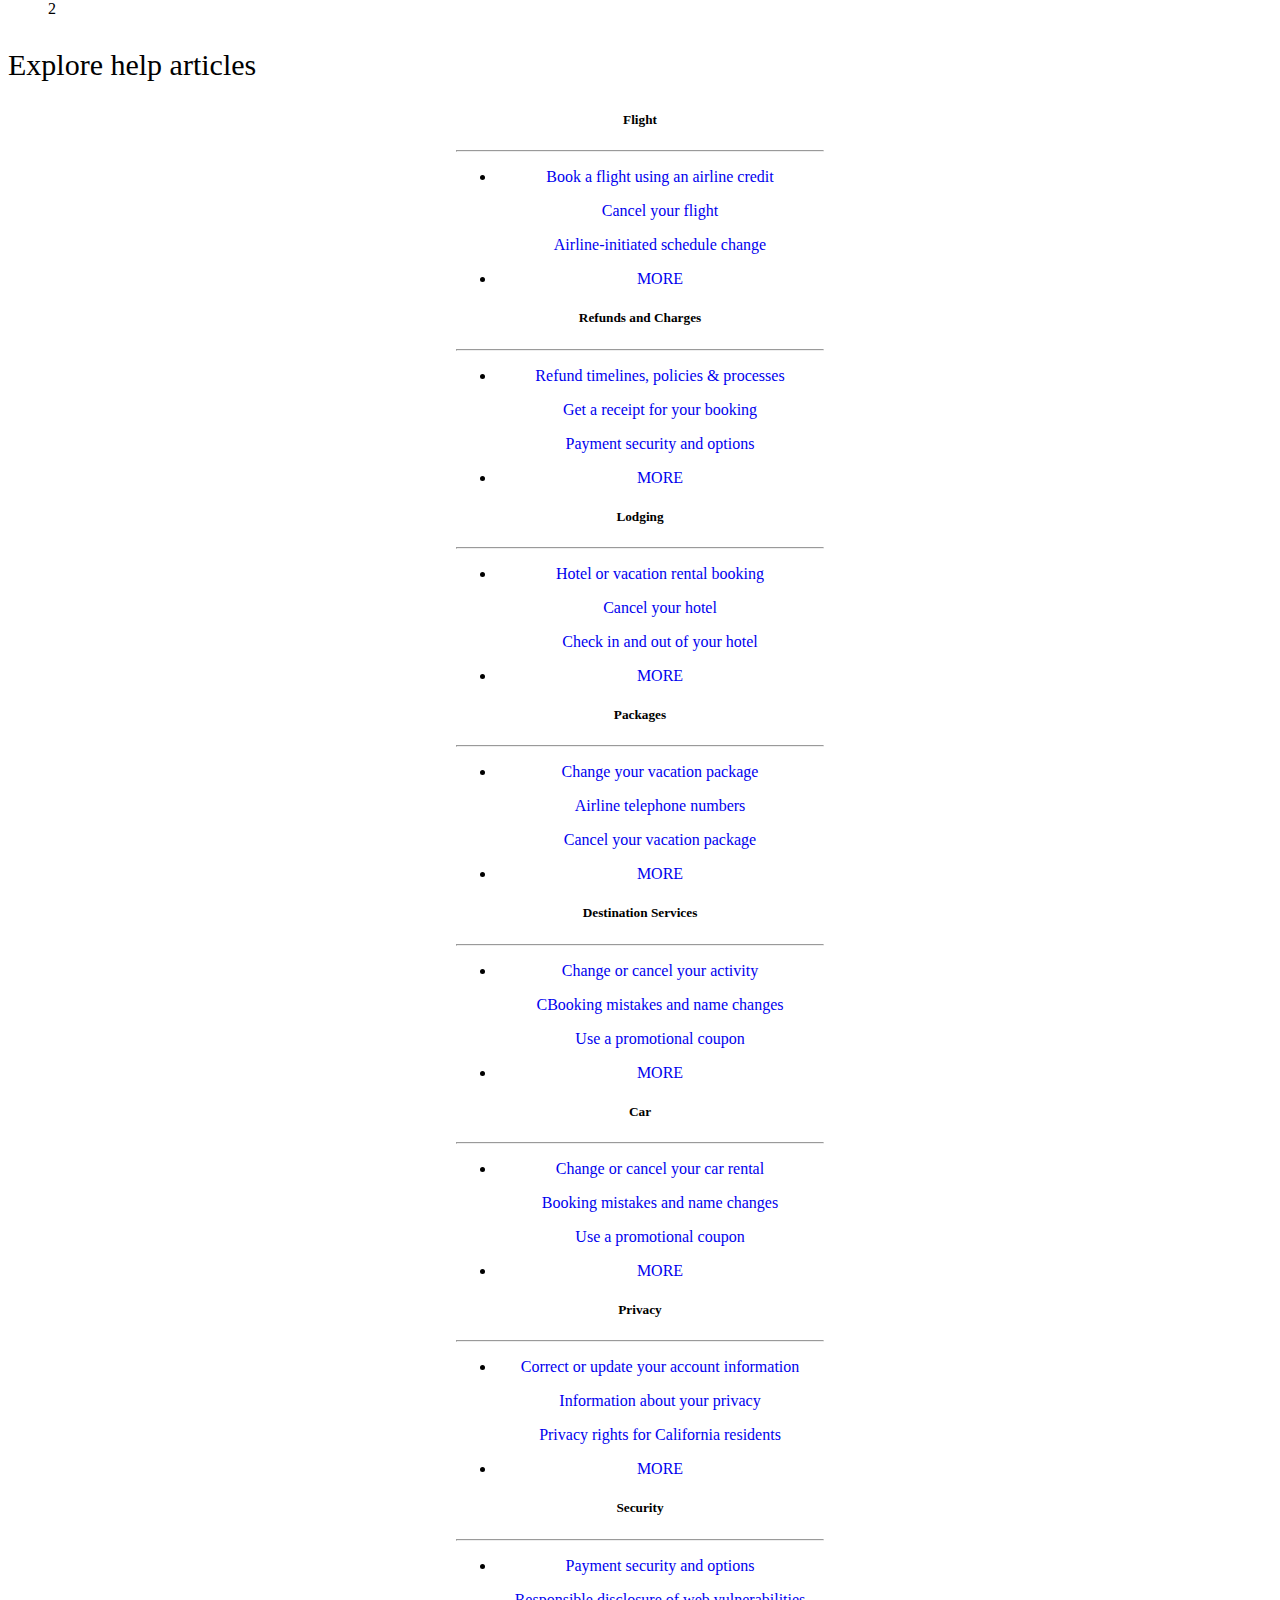
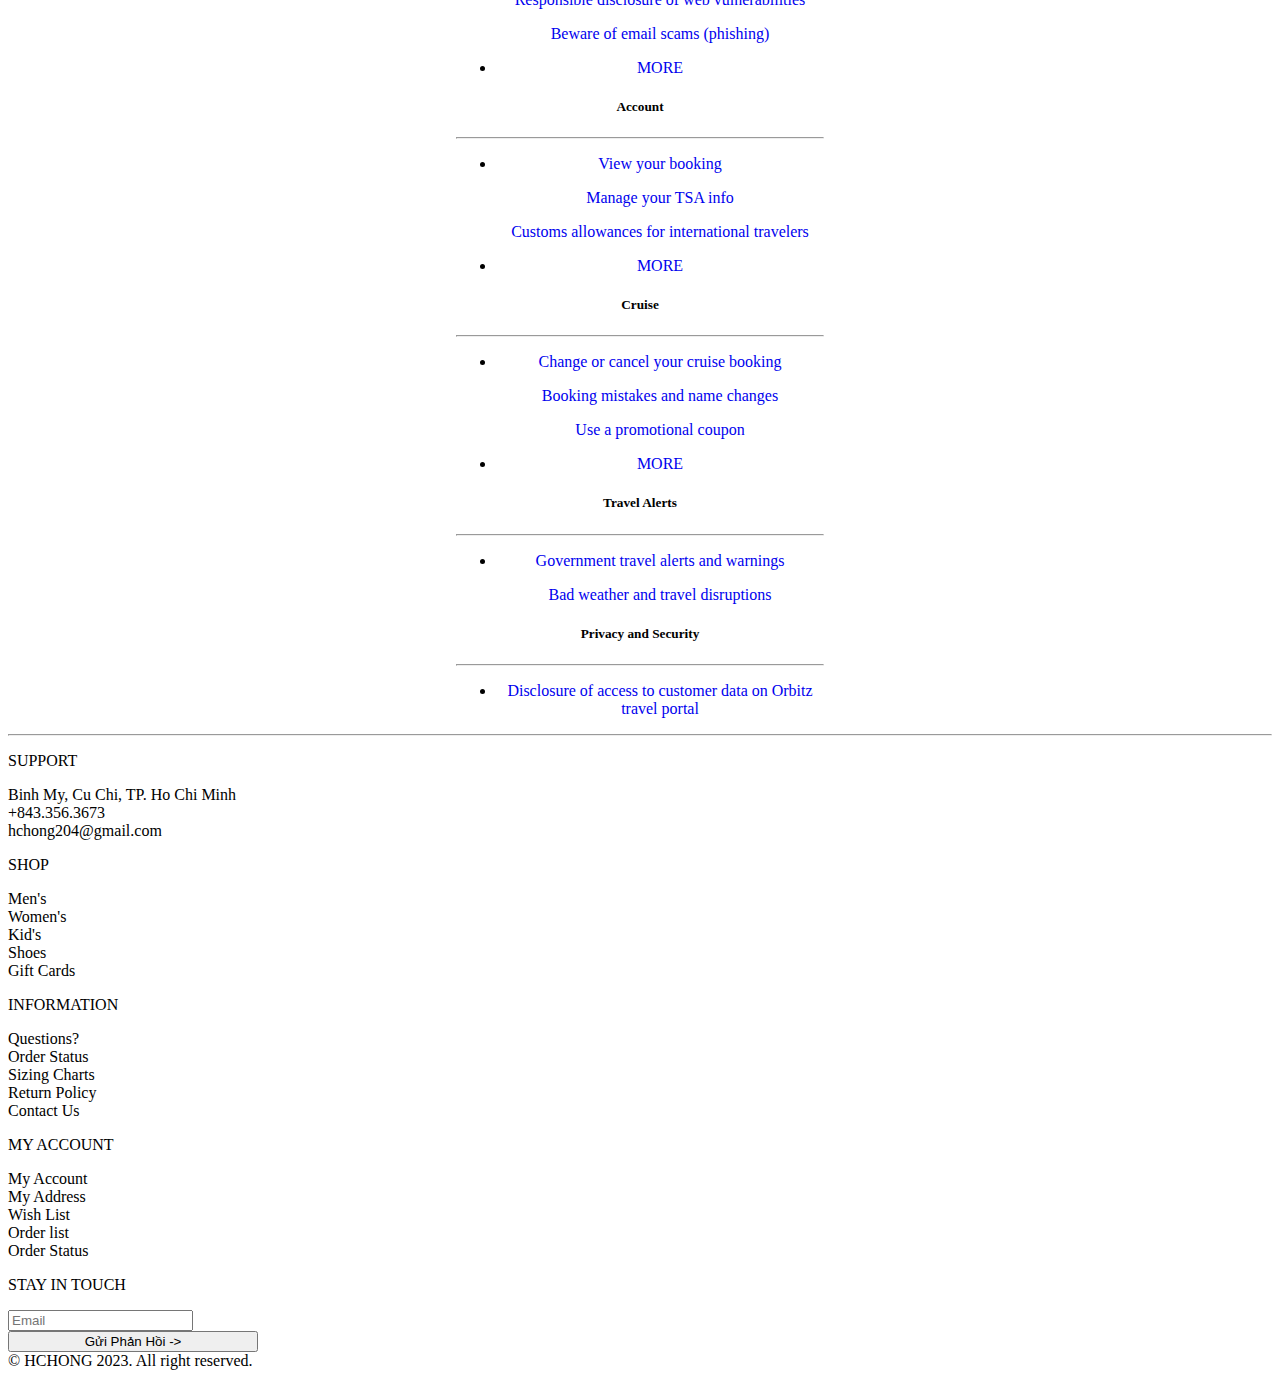
==== commit 98e9d8ce: "Update Help.html" ====
--- a/Help.html
+++ b/Help.html
@@ -23,7 +23,7 @@
         <nav class="navbar navbar-expand-lg navbar-dark" style="background-color: rgb(238, 243, 247);">
             <div class="container px-2">
                 <a class="navbar-brand" href="/">
-                    <img id="logo" width="100%" height="50px" src="Logo.jpg" alt="">
+                    <img id="logo" width="100%" height="60px" src="Logo.jpg" alt="">
                 </a>
                 <button id="menu-con" class="navbar-toggler" type="button" data-bs-toggle="collapse"
                     data-bs-target="#navbarSupportedContent" aria-controls="navbarSupportedContent"
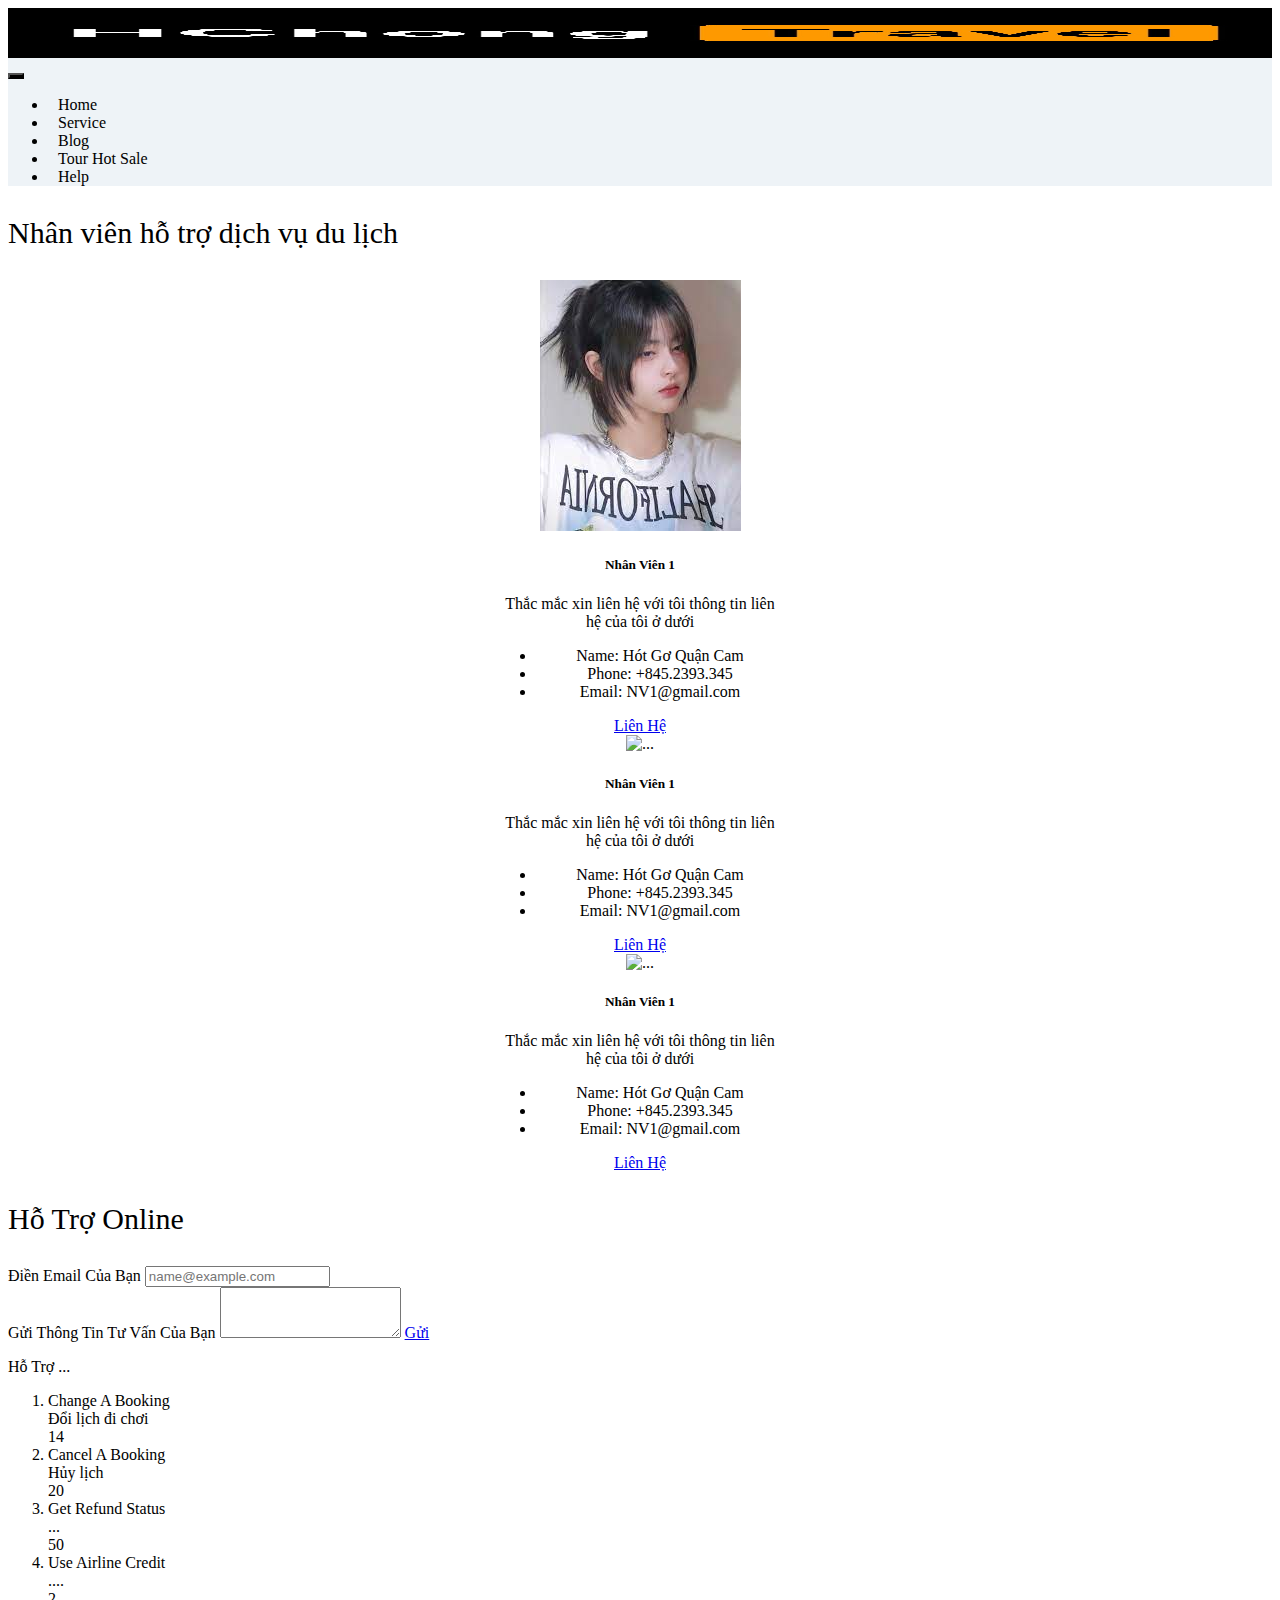
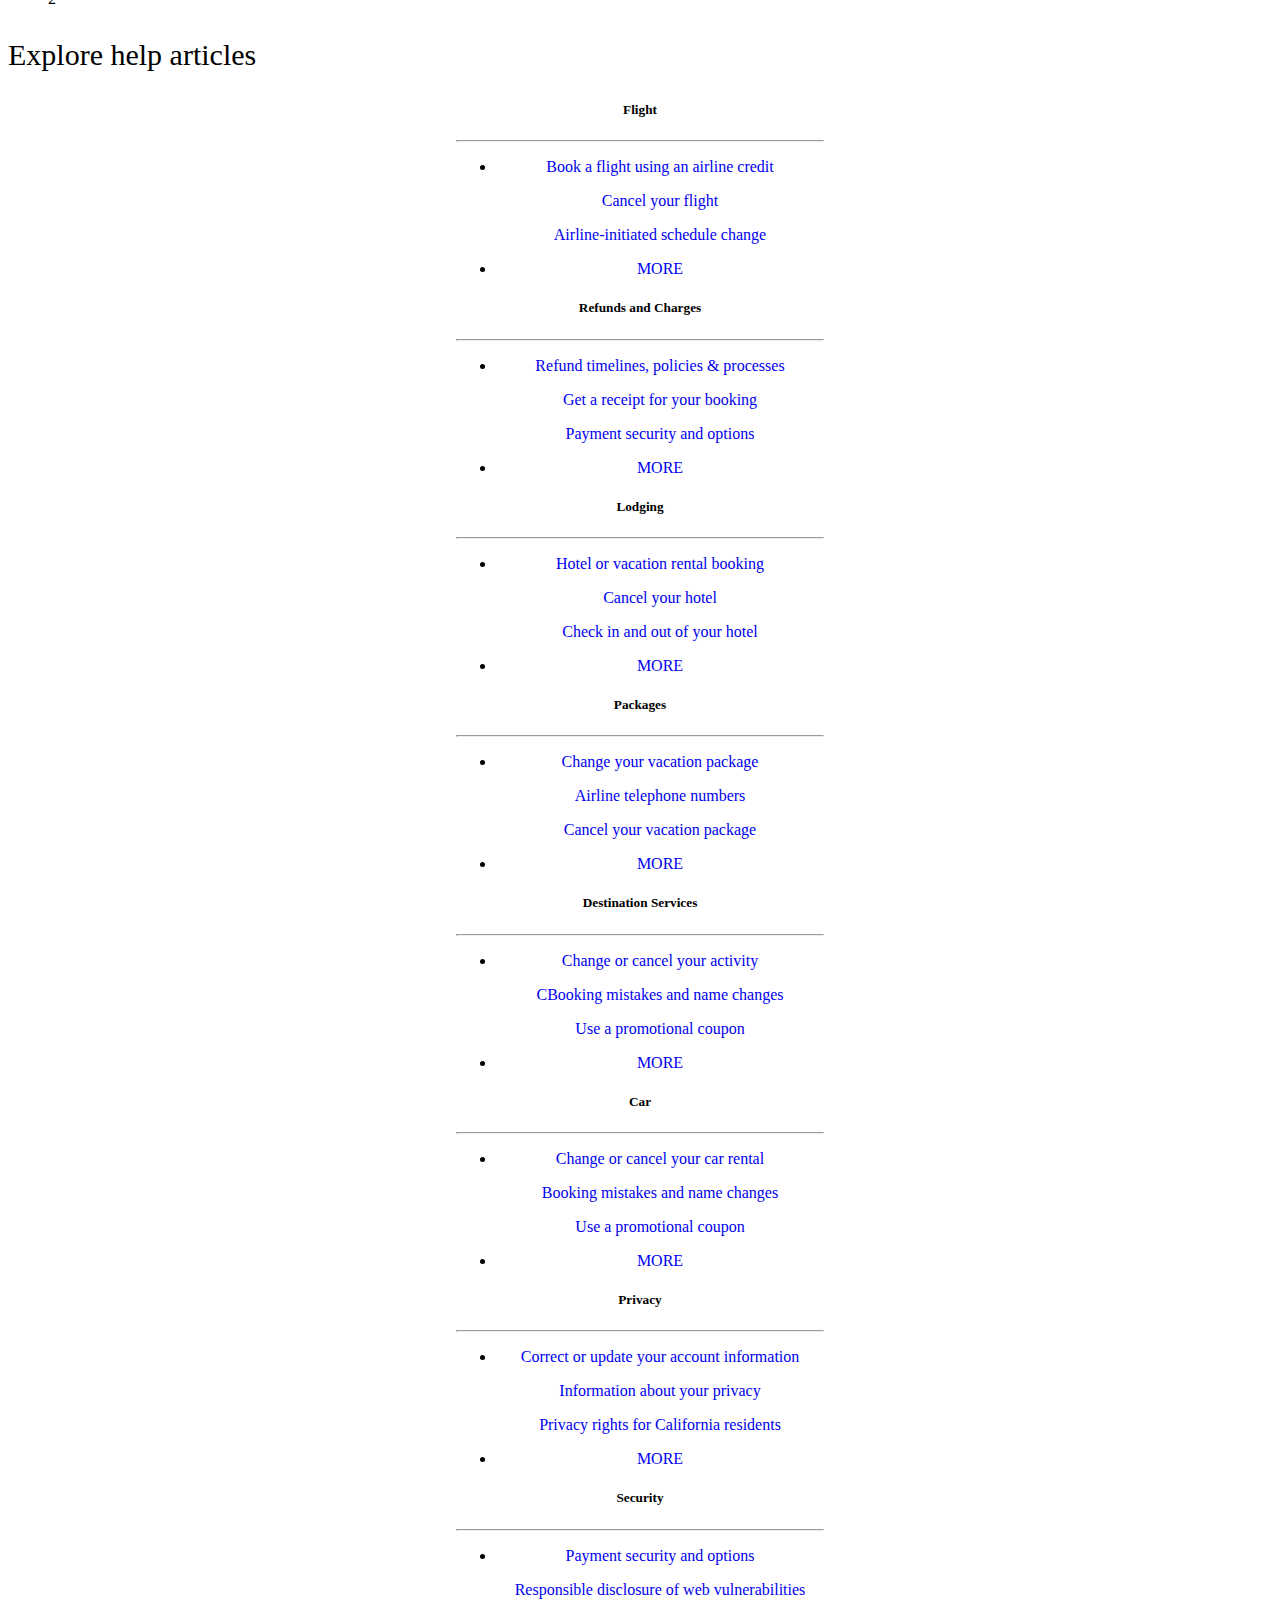
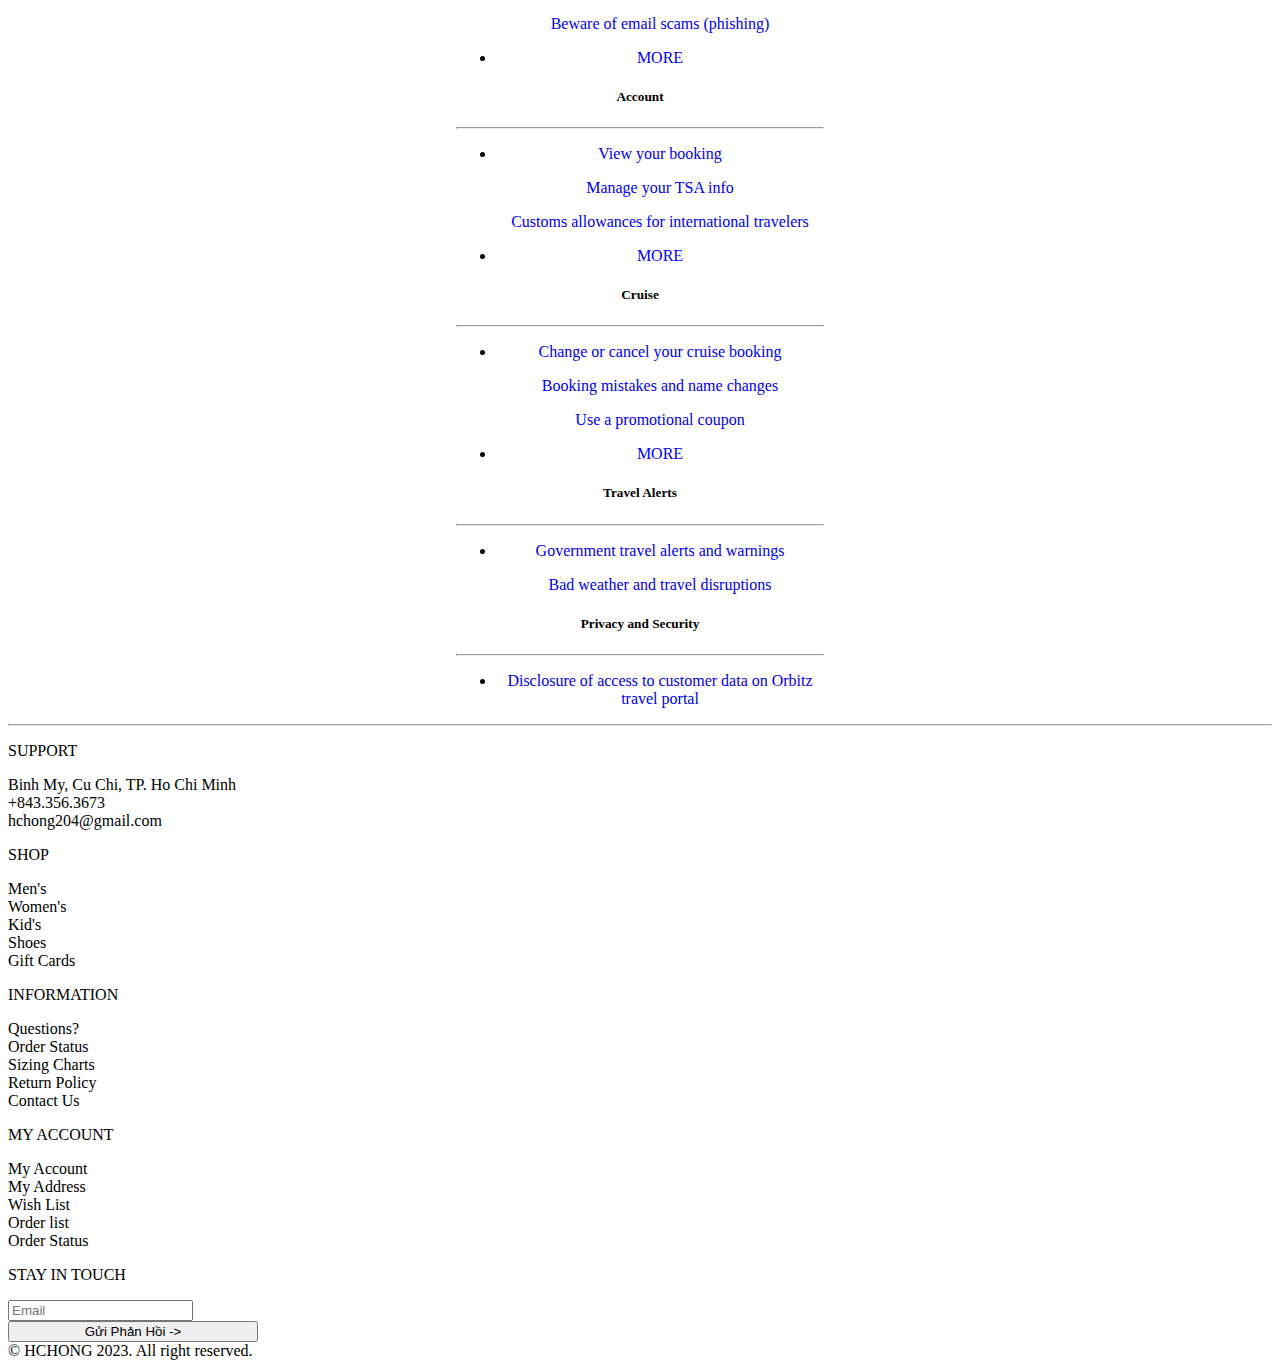
==== commit 67e9e43b: "Update Help.html" ====
--- a/Help.html
+++ b/Help.html
@@ -23,7 +23,7 @@
         <nav class="navbar navbar-expand-lg navbar-dark" style="background-color: rgb(238, 243, 247);">
             <div class="container px-2">
                 <a class="navbar-brand" href="/">
-                    <img id="logo" width="100%" height="60px" src="Logo.jpg" alt="">
+                    <img id="logo" width="100%" height="50px" src="Logo.jpg" alt="">
                 </a>
                 <button id="menu-con" class="navbar-toggler" type="button" data-bs-toggle="collapse"
                     data-bs-target="#navbarSupportedContent" aria-controls="navbarSupportedContent"
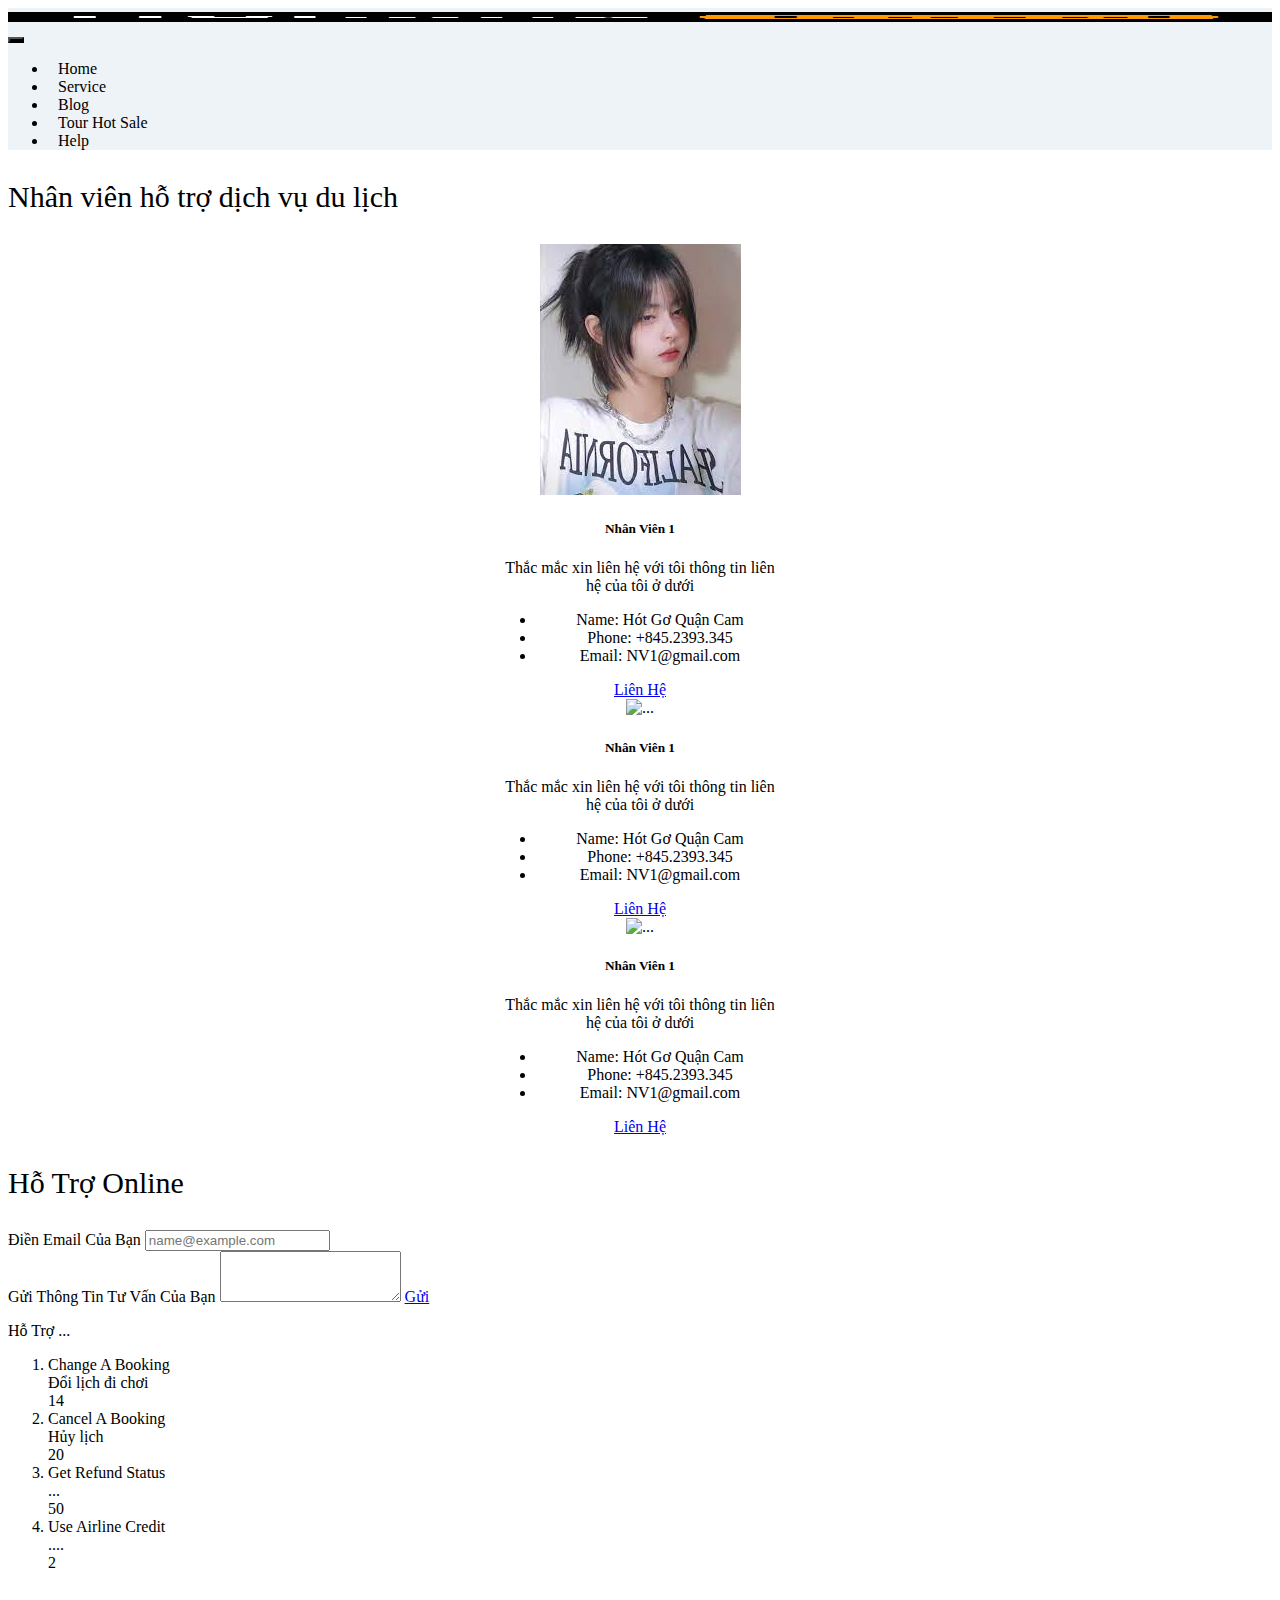
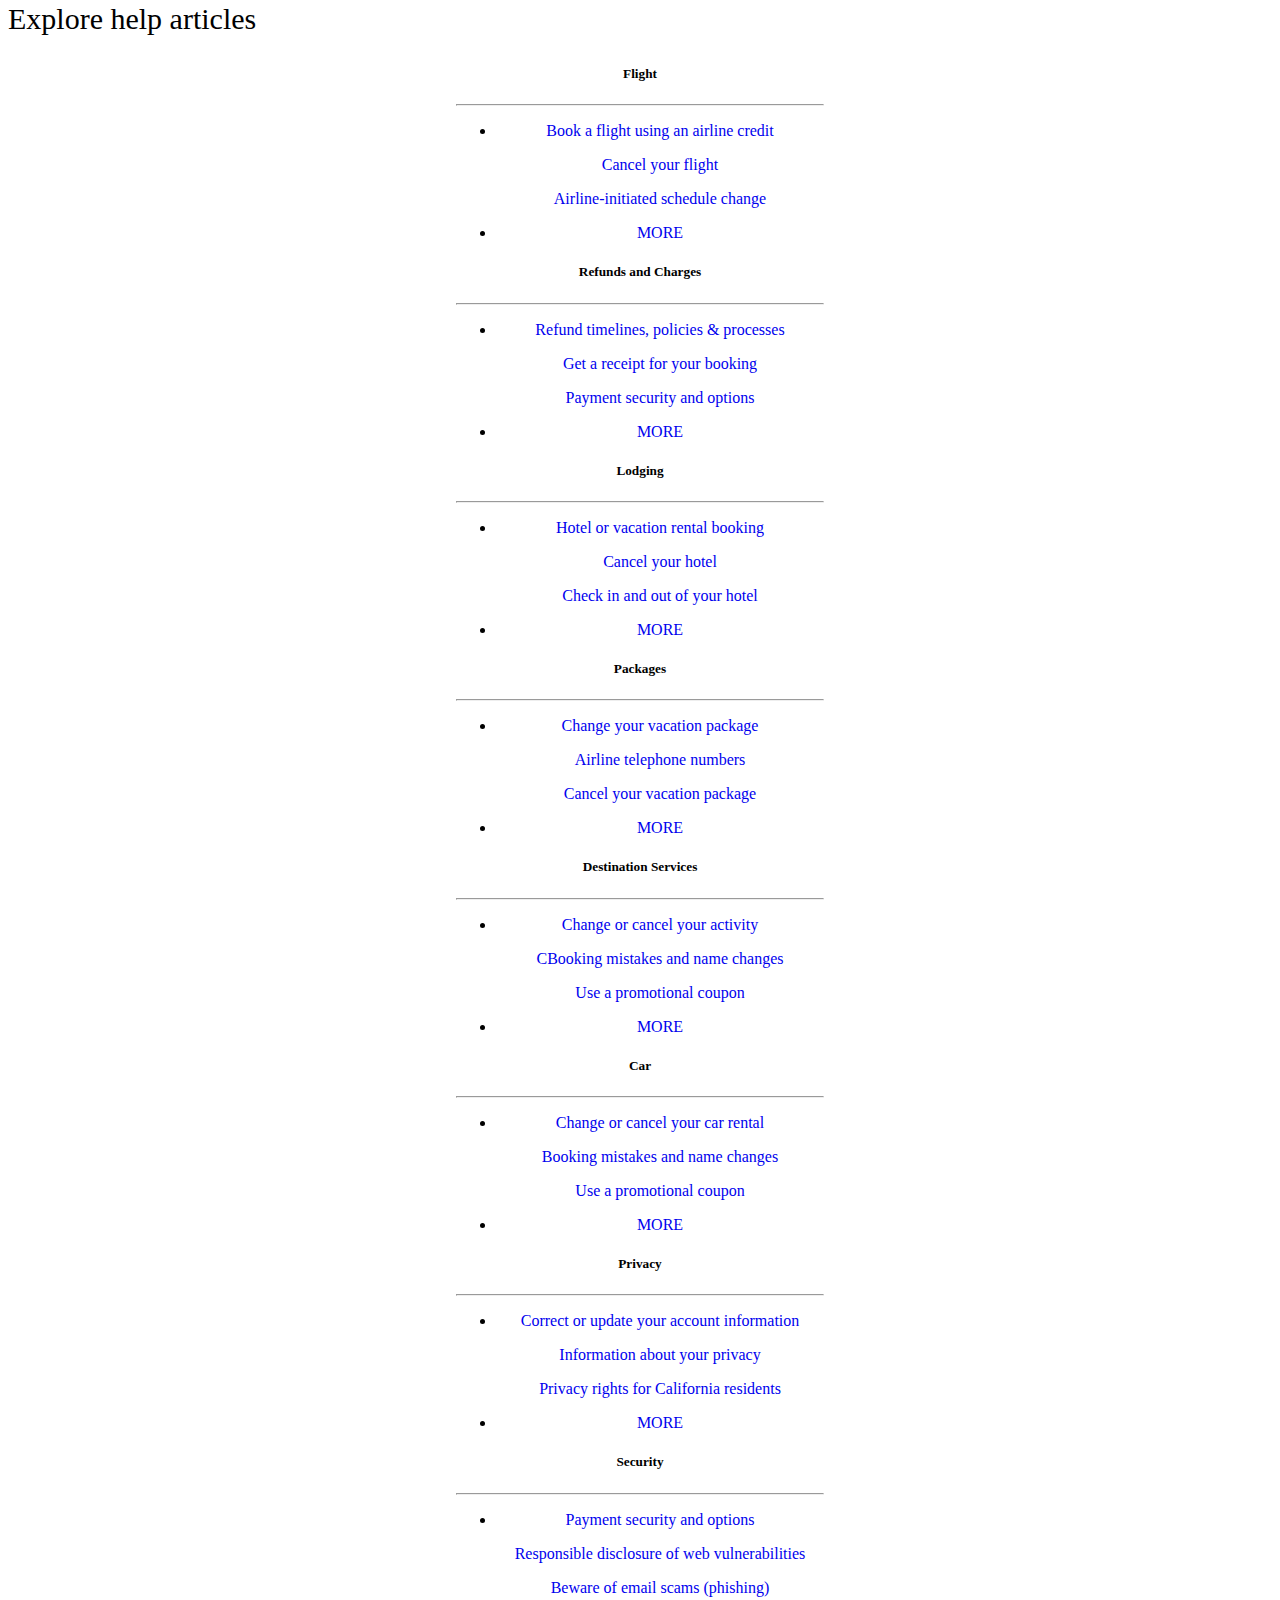
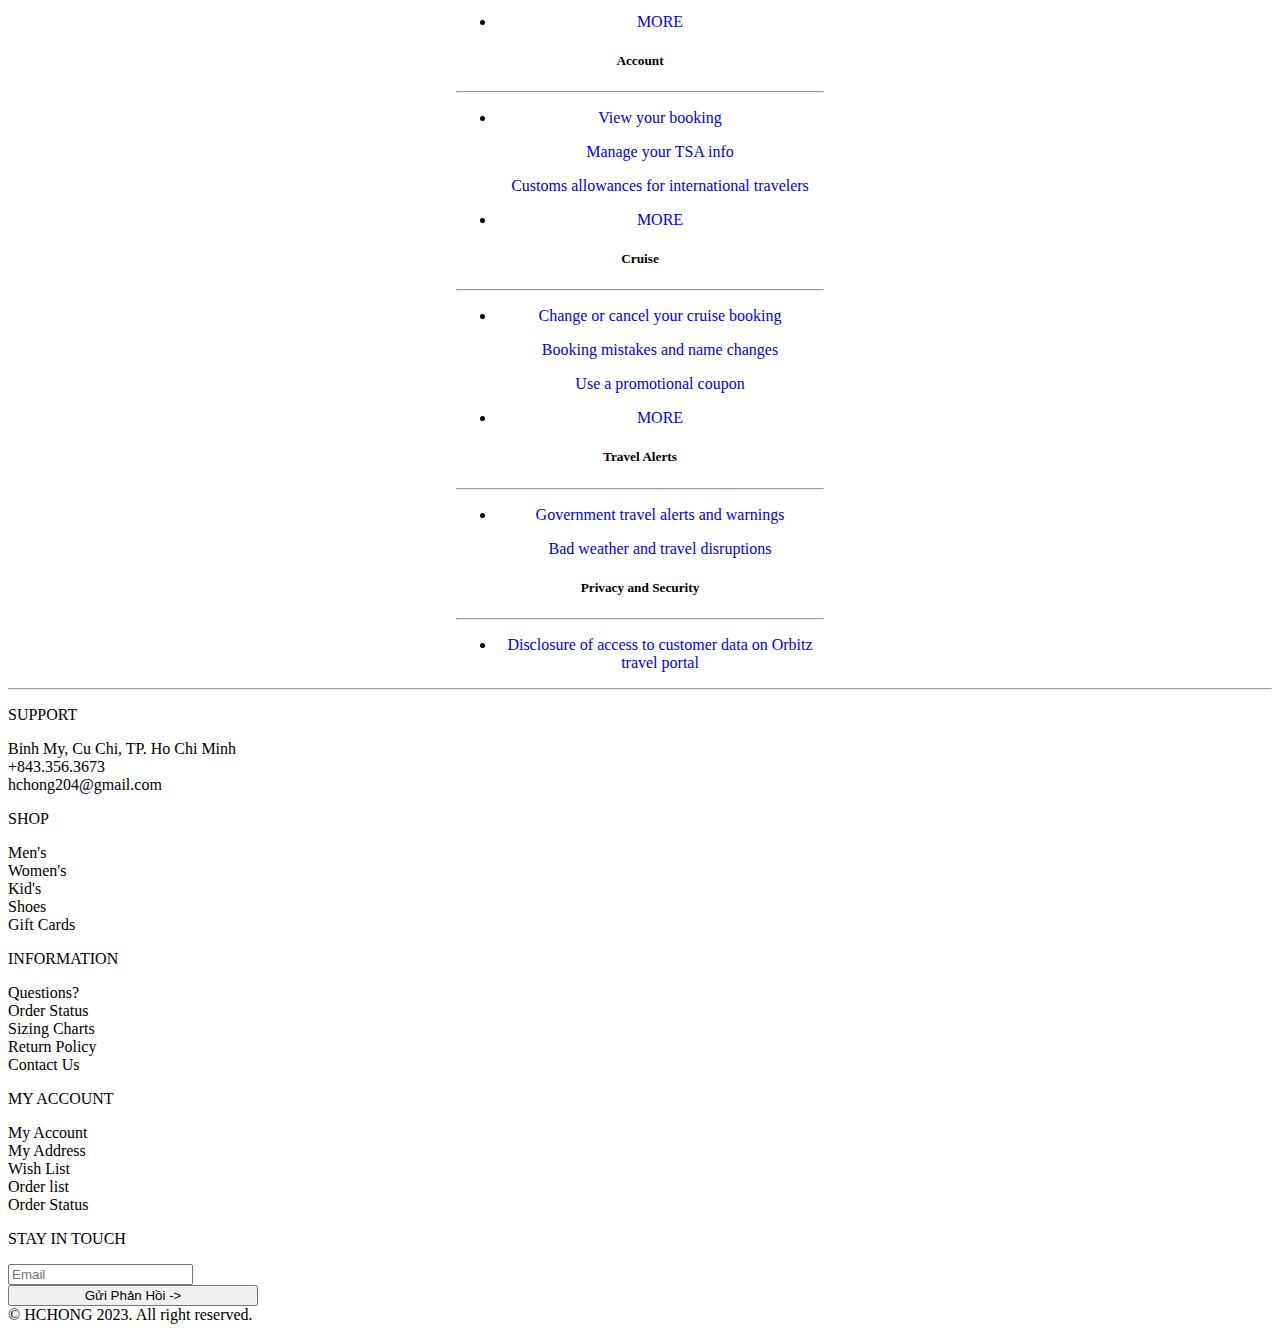
==== commit 9f989142: "Update Help.html" ====
--- a/Help.html
+++ b/Help.html
@@ -23,7 +23,7 @@
         <nav class="navbar navbar-expand-lg navbar-dark" style="background-color: rgb(238, 243, 247);">
             <div class="container px-2">
                 <a class="navbar-brand" href="/">
-                    <img id="logo" width="100%" height="50px" src="Logo.jpg" alt="">
+                    <img id="logo" width="100%" height="10px" src="Logo.jpg" alt="">
                 </a>
                 <button id="menu-con" class="navbar-toggler" type="button" data-bs-toggle="collapse"
                     data-bs-target="#navbarSupportedContent" aria-controls="navbarSupportedContent"
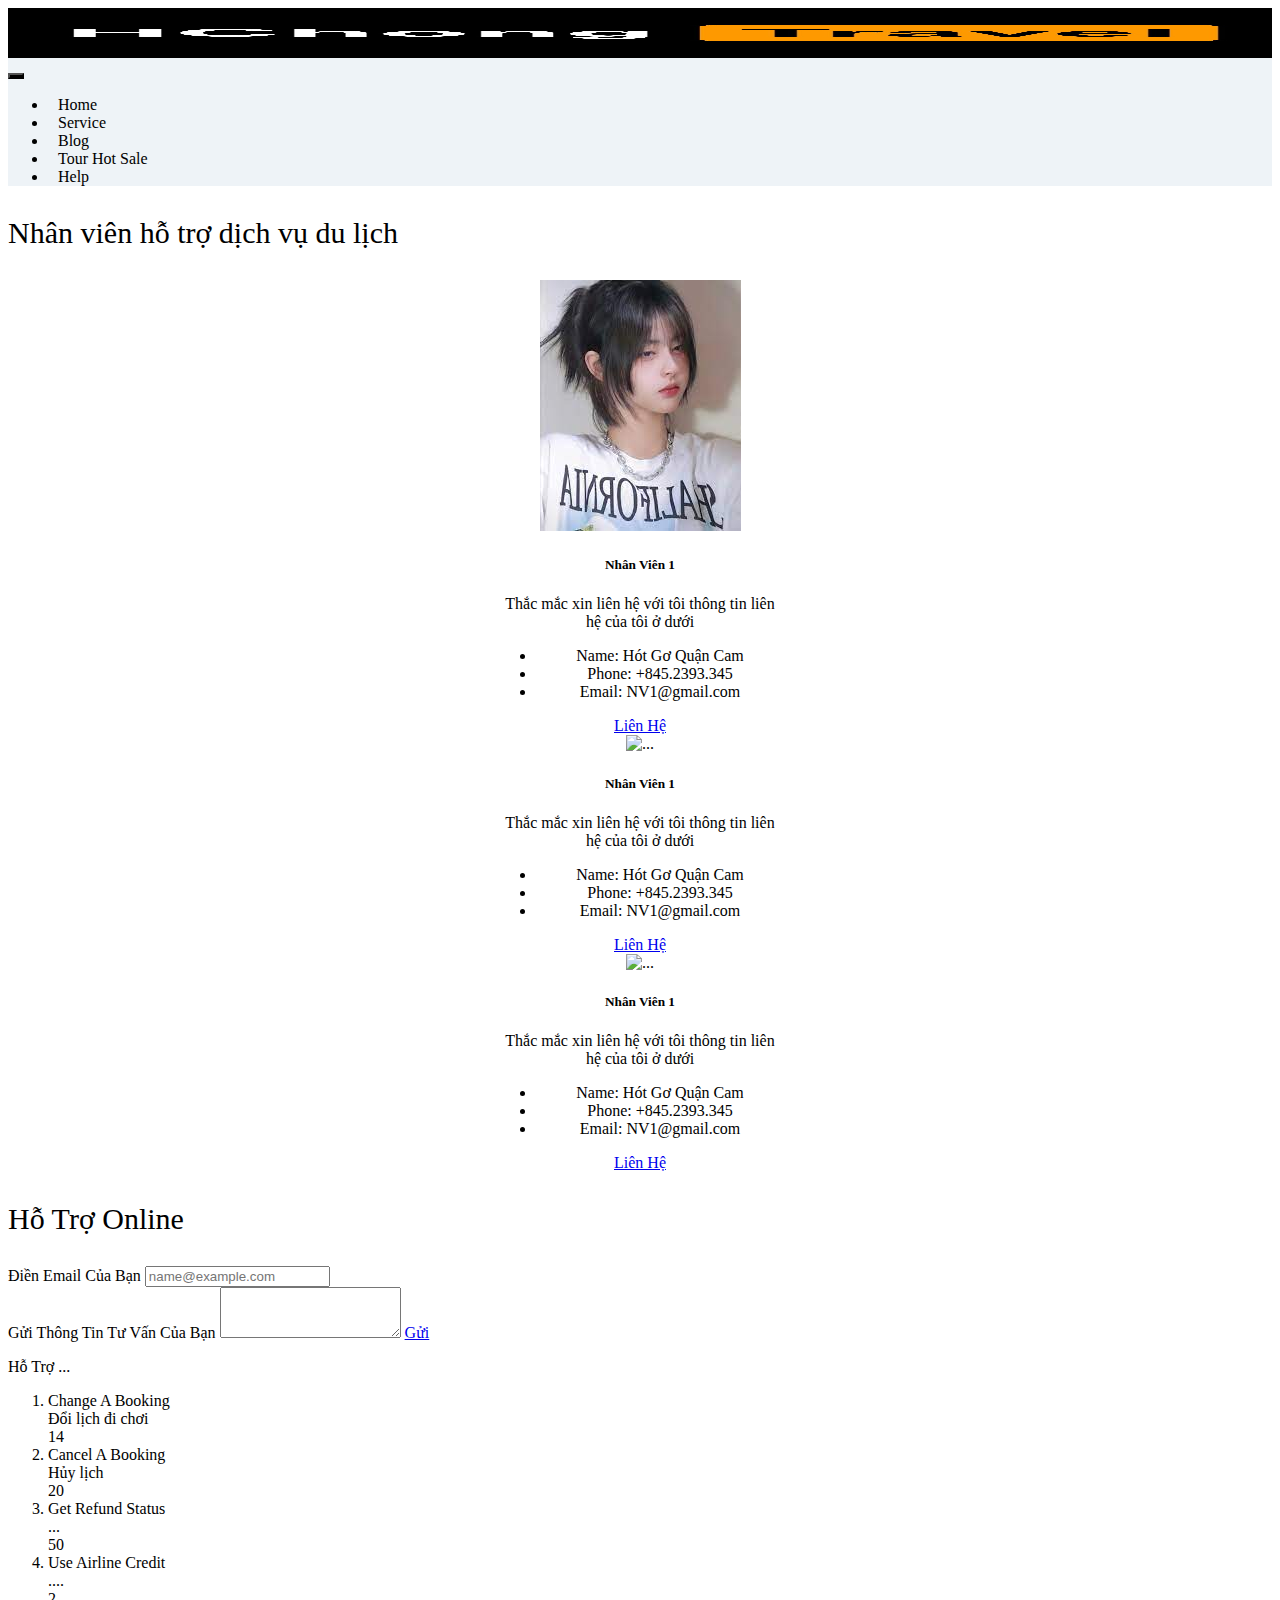
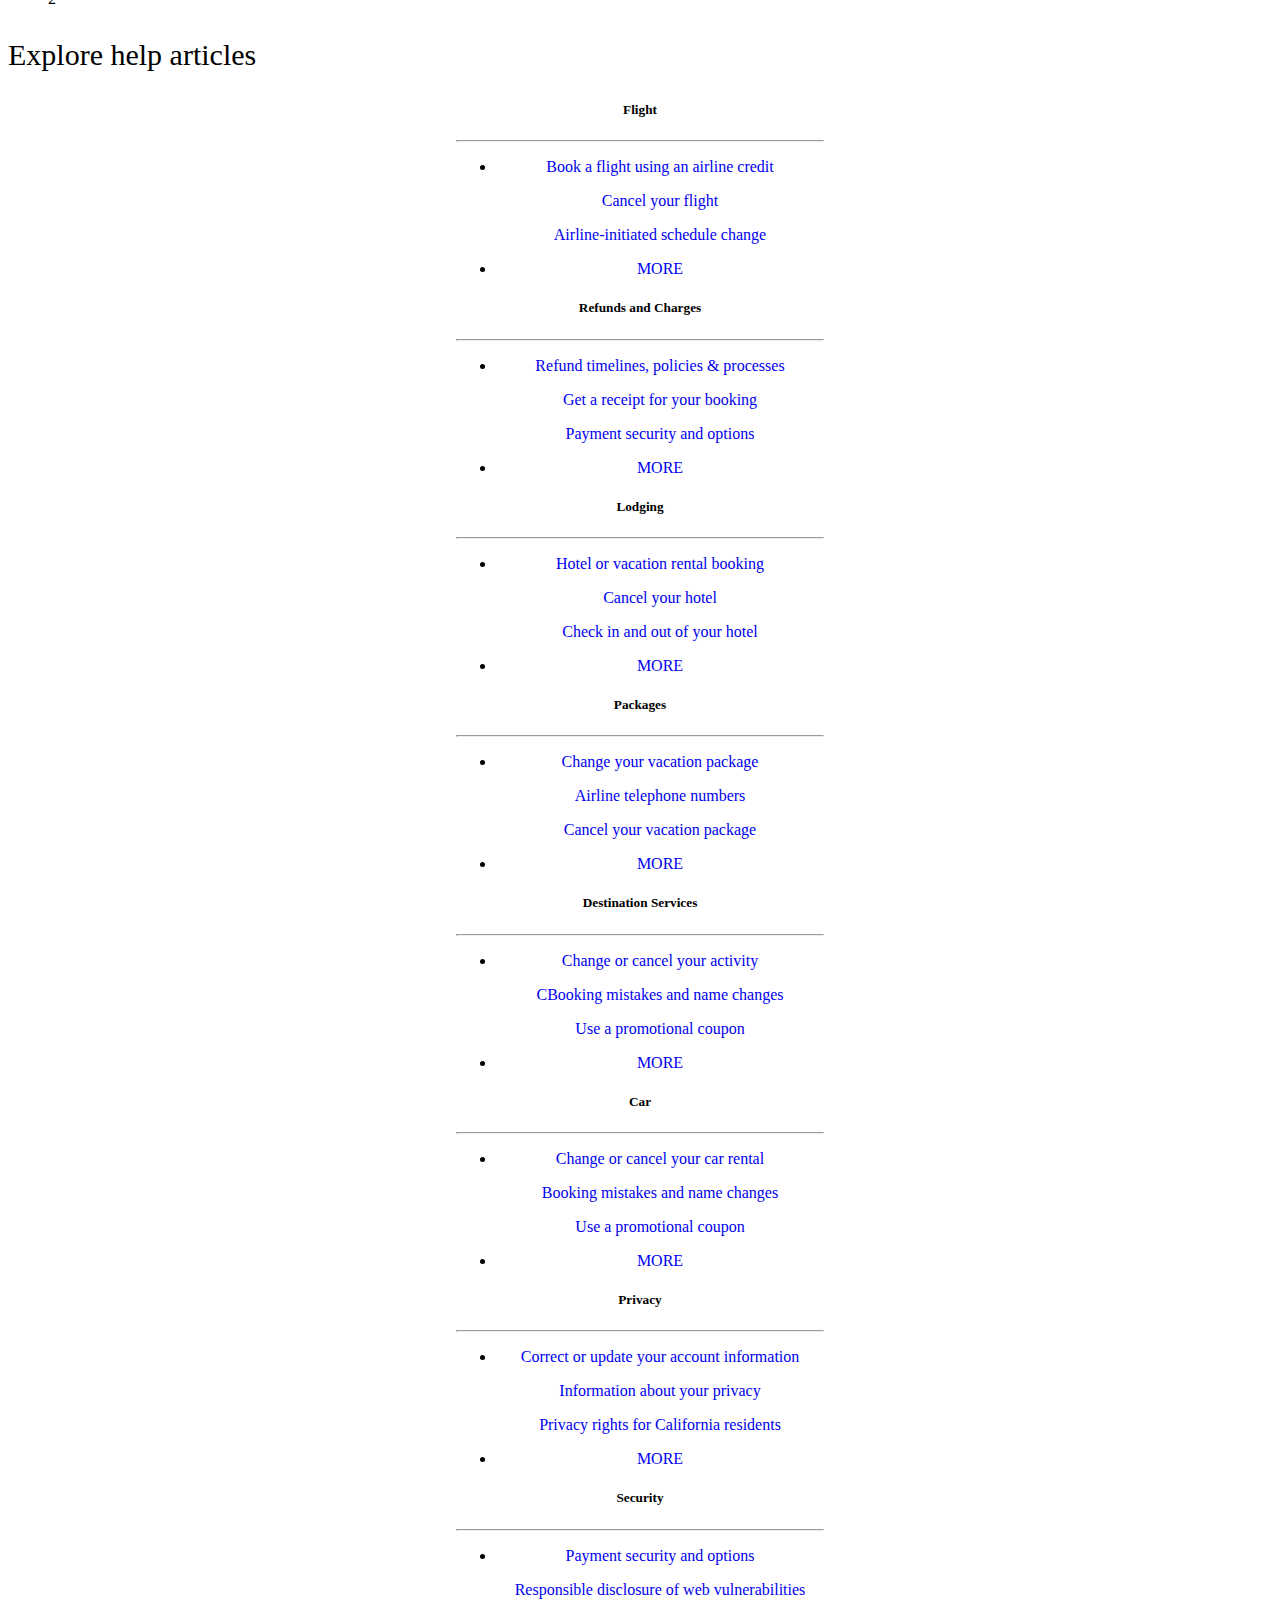
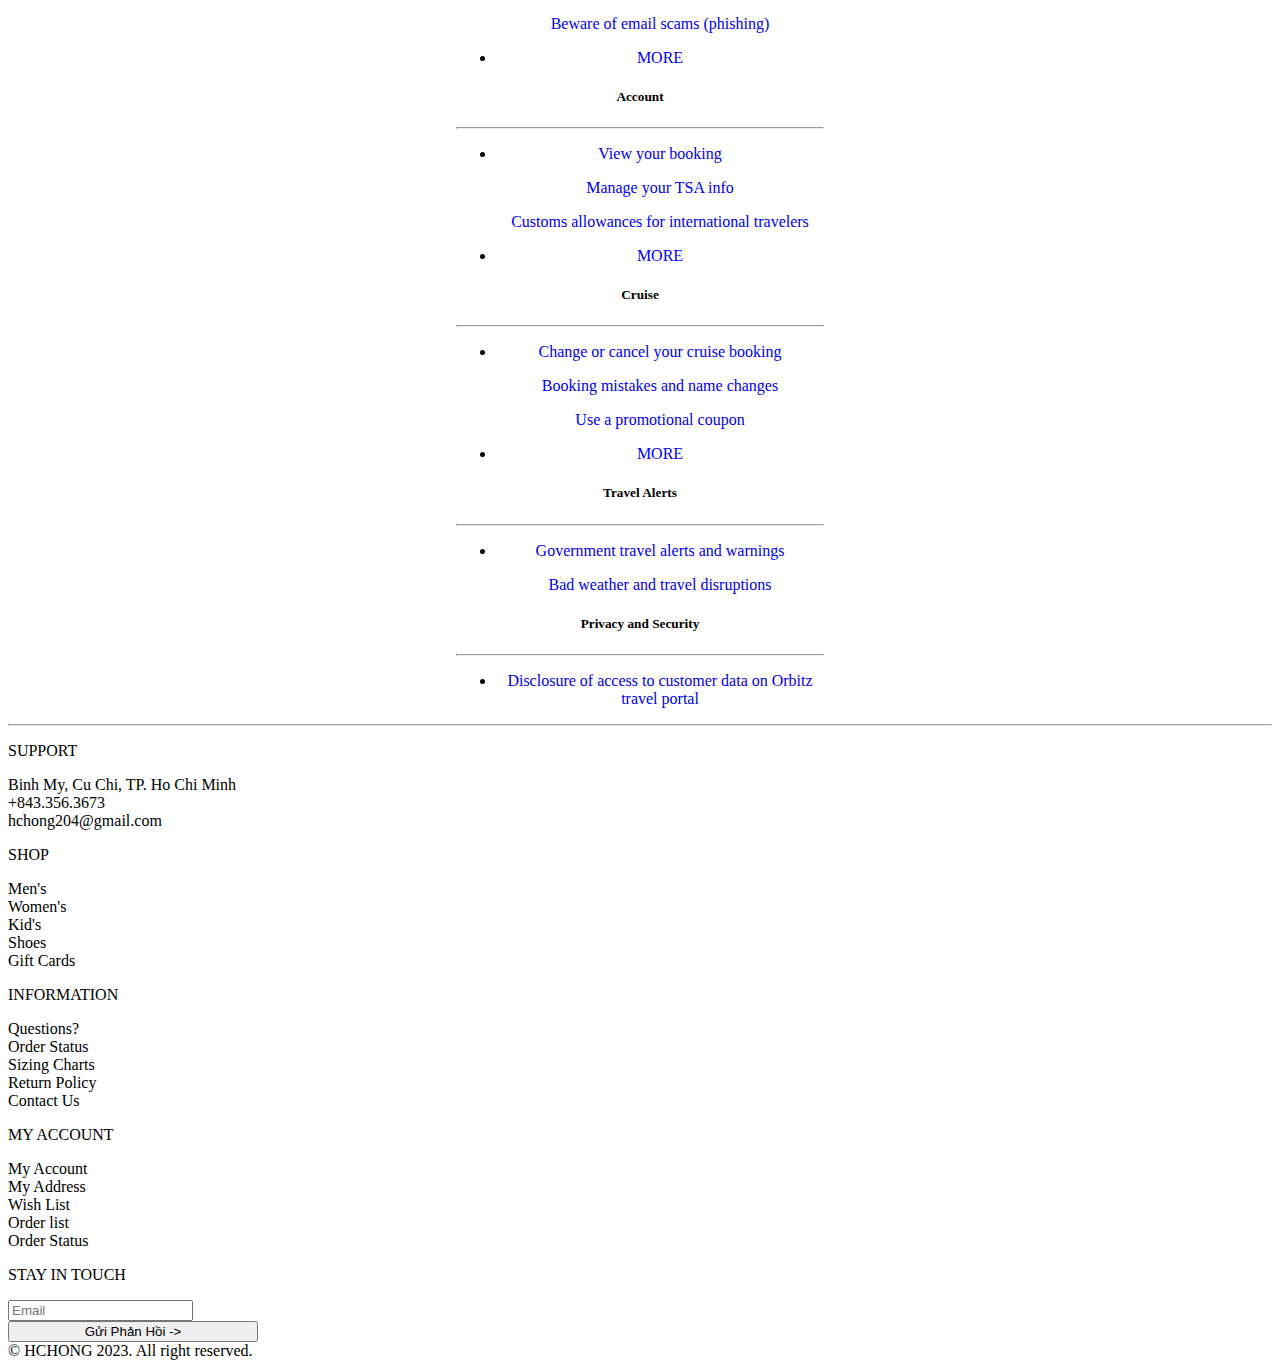
==== commit 27a2b8dc: "Update Help.html" ====
--- a/Help.html
+++ b/Help.html
@@ -23,7 +23,7 @@
         <nav class="navbar navbar-expand-lg navbar-dark" style="background-color: rgb(238, 243, 247);">
             <div class="container px-2">
                 <a class="navbar-brand" href="/">
-                    <img id="logo" width="100%" height="10px" src="Logo.jpg" alt="">
+                    <img id="logo" width="100%" height="50px" src="Logo.jpg" alt="">
                 </a>
                 <button id="menu-con" class="navbar-toggler" type="button" data-bs-toggle="collapse"
                     data-bs-target="#navbarSupportedContent" aria-controls="navbarSupportedContent"
